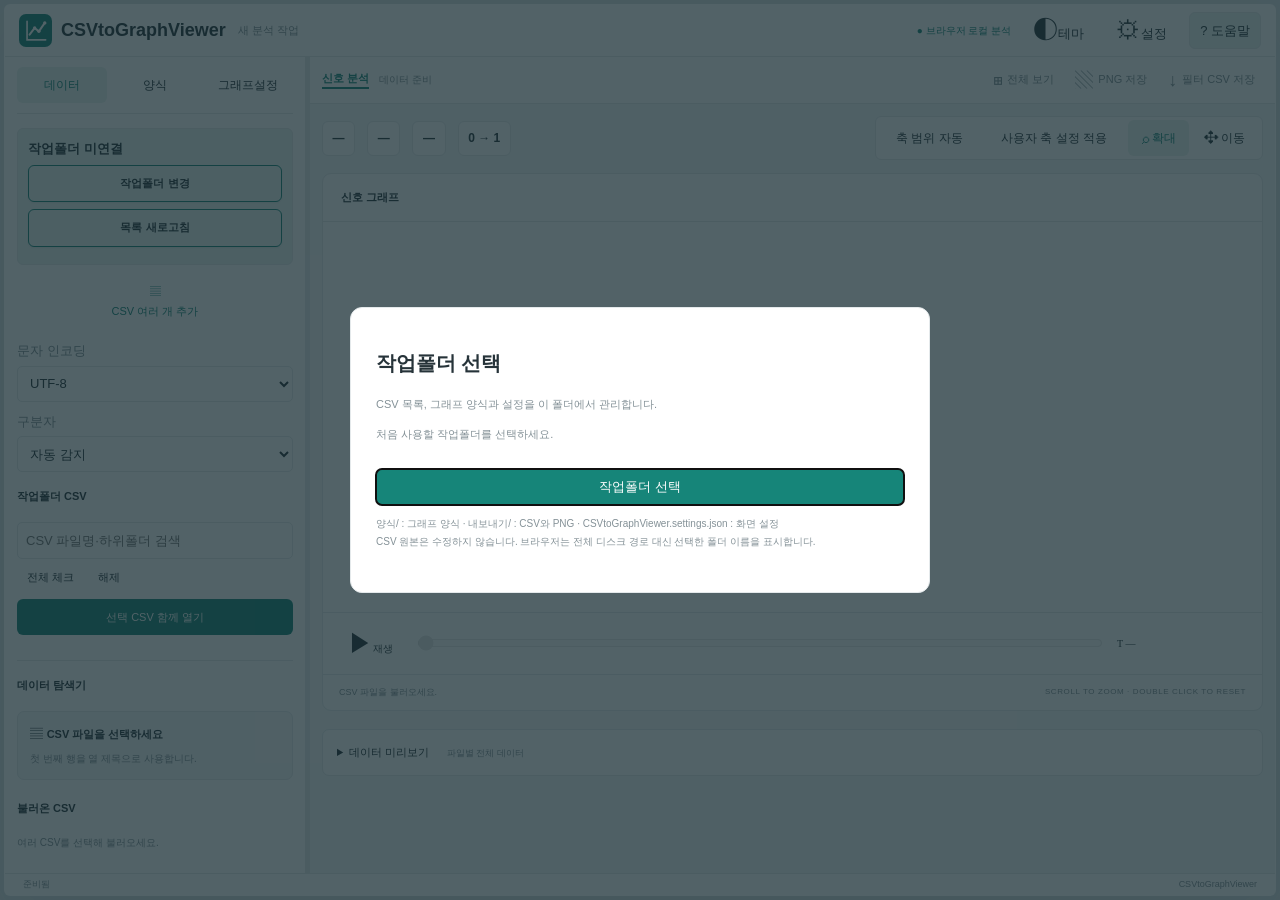
==== source/index.html @ d8cf48ed "Add unique dated export filenames, user help, and range explanations" ====
<!doctype html><html lang="ko"><meta charset="utf-8"><meta name="viewport" content="width=device-width,initial-scale=1"><title>CSVtoGraphViewer</title><link rel="stylesheet" href="style.css"><body><div class="app"><header><div class="brand"><span class="logo"><svg viewBox="0 0 32 32" fill="none" xmlns="http://www.w3.org/2000/svg" role="img" aria-label="그래프 분석"><path d="M6 5v22h22" stroke="currentColor" stroke-width="2" stroke-linecap="round"/><path d="m9 21 6-8 5 4 7-10" stroke="currentColor" stroke-width="2.4" stroke-linecap="round" stroke-linejoin="round"/><circle cx="15" cy="13" r="2" fill="currentColor"/><circle cx="20" cy="17" r="2" fill="currentColor"/><circle cx="27" cy="7" r="2" fill="currentColor"/></svg></span> CSVtoGraphViewer</div><span id="filename">새 분석 작업</span><div class="spacer"></div><span class="local">● 브라우저 로컬 분석</span><button id="theme">◐ 테마</button></header><nav><b>파일</b><span class="active">데이터 분석</span><span>시각화 작업 공간</span><button id="settingsOpen">⚙ 설정</button><small>ATELIER / DATA TOOLS</small></nav><div class="ribbon"><div class="group"><button class="big primary" id="open">▤<span>CSV 불러오기</span></button><small>데이터</small></div><div class="group controls"><label>문자 인코딩<select id="encoding"><option value="utf-8">UTF-8</option><option value="euc-kr">CP949 / EUC-KR</option></select></label><label>구분자<select id="delimiter"><option value="auto">자동 감지</option><option value=",">쉼표 (,)</option><option value=";">세미콜론 (;)</option><option value="tab">탭</option></select></label></div><div class="group controls"><label>그래프 배치<select id="layout"><option value="overlay">한 그래프에 겹치기</option><option value="split">신호별 개별 그래프</option></select></label><label>표현 방식<select id="style"><option value="line">선 그래프</option><option value="scatter">산점도</option><option value="both">선 + 점</option></select></label></div><div class="group"><button class="big" id="reset">⊞<span>전체 보기</span></button><button class="big" id="png">▧<span>PNG 저장</span></button><button class="big" id="export">↓<span>필터 CSV 저장</span></button><small>보기 및 내보내기</small></div></div><div class="work"><aside id="left"><div class="panelhead">데이터 탐색기 <span id="colcount"></span></div><div class="filecard">▤ <b id="filelabel">CSV 파일을 선택하세요</b><small id="filesub">첫 번째 행을 열 제목으로 사용합니다.</small></div><label class="caption">X축 기준</label><select id="x"></select><div class="row caption">Y축 신호 <select id="selection"><option value="multi">복수 선택</option><option value="single">단일 선택</option></select></div><input id="search" placeholder="열 제목 검색…"><div class="row"><button id="all">모두 선택</button><button id="none">선택 해제</button><span id="selectedCount"></span></div><div id="columns"></div><div class="hint">휠: 확대·축소<br>드래그: 영역 확대<br>가운데 버튼 드래그: 위치 이동<br>이동 모드: 왼쪽 드래그로 이동<br>더블클릭: 전체 보기</div></aside><div class="resize" id="resize"></div><main><div class="docbar"><b>신호 분석</b><span id="dataSummary">데이터 준비</span></div><div class="content"><div class="heading"><div><small>DATA VISUALIZATION</small><h1>신호 분석 워크스페이스</h1><p>열을 선택하고, 데이터 속 패턴을 살펴보세요.</p></div><div class="mode"><button class="on" id="zoom">⌕ 영역 확대</button><button id="pan">✥ 이동</button></div></div><div class="metrics"><div><small>전체 행</small><b id="total">—</b></div><div><small>조건 통과 행</small><b id="filtered">—</b></div><div><small>선택 신호</small><b id="signals">—</b></div><div><small>보기 범위 · X</small><b id="extent">자동</b></div></div><div class="plotcard"><div class="plothead"><b id="plotTitle">신호 그래프</b><span id="legend"></span></div><div id="plotwrap"><canvas id="plot"></canvas><div id="tooltip"></div></div><div class="plotfoot"><span id="plotnote">CSV 파일을 불러오세요.</span><span>SCROLL TO ZOOM · DOUBLE CLICK TO RESET</span></div></div><details class="preview"><summary>데이터 미리보기 <span>조건 적용 결과 · 처음 100행</span></summary><div id="table"></div></details></div></main><aside class="right"><div class="panelhead">조건 범위 <span>FILTER</span></div><p class="help">열별 최소·최대 범위에 포함되는 행만 표시합니다. 여러 조건은 AND로 적용됩니다.</p><button class="outline" id="addfilter">＋ 조건 추가</button><div id="filters"></div><button id="clearfilters">모든 조건 지우기</button><hr><div class="panelhead">축 범위 직접 지정</div><div class="bounds"><label>X 최소<input id="xmin" type="number" step="any" placeholder="자동"></label><label>X 최대<input id="xmax" type="number" step="any" placeholder="자동"></label><label>Y 최소<input id="ymin" type="number" step="any" placeholder="자동"></label><label>Y 최대<input id="ymax" type="number" step="any" placeholder="자동"></label></div><button class="solid" id="applybounds">축 범위 적용</button><p class="help">빈 칸은 데이터 범위로 맞춥니다. 개별 그래프에서는 Y 범위를 공통으로 적용합니다.</p><hr><div class="panelhead">선택 신호 통계</div><div id="stats"></div></aside></div><footer><span id="status">준비됨</span><span>CSVtoGraphViewer</span></footer></div><input hidden type="file" id="file" accept=".csv,.tsv,.txt"><div id="toast" role="status"></div><script src="app.js"></script><script src="extra.js"></script><script src="settings.js"></script><script src="workspace.js"></script><script src="layout.js"></script><script src="multifile.js"></script><script src="preview-filters.js"></script><script src="preview-link.js"></script><script src="template-workspace.js"></script><script src="export-help.js"></script></body></html>
---- source/style.css ----
*{box-sizing:border-box}:root{--bg:#fff;--soft:#f5f7f8;--line:#e4e9eb;--text:#263339;--muted:#849197;--accent:#168579;--tint:#e9f4f1}body{margin:0;background:#dfe6e7;color:var(--text);font:calc(13px * var(--ui-scale,1)) Inter,'Segoe UI','Malgun Gothic',sans-serif}body.dark{--bg:#20292e;--soft:#182126;--line:#344046;--text:#dbe5e9;--muted:#8e9da5;--tint:#243e3b;background:#11191d}button,input,select{font:inherit;color:inherit}button{cursor:pointer;border:0;border-radius:6px;background:transparent;padding:8px 10px}button:hover{background:var(--tint)}input,select{background:var(--bg);border:1px solid var(--line);border-radius:5px;padding:8px;min-width:0}input:focus,select:focus{outline:1px solid var(--accent)}.app{margin:24px;height:calc(100dvh - 48px);min-height:650px;border:1px solid #ffffff70;border-radius:14px;overflow:hidden;box-shadow:0 18px 70px #253f4a1a;display:flex;flex-direction:column;background:var(--bg)}header{height:55px;display:flex;align-items:center;gap:24px;padding:0 22px;border-bottom:1px solid var(--line);flex-shrink:0}.brand{display:flex;gap:9px;align-items:center;font-size:calc(18px * var(--ui-scale,1));font-weight:650}.brand small{font-size:calc(9px * var(--ui-scale,1));letter-spacing:2px;color:var(--muted);border-left:1px solid var(--line);padding-left:15px;margin-left:6px}.logo{background:var(--accent);border-radius:7px;color:white;width:28px;height:28px;text-align:center;font-size:calc(24px * var(--ui-scale,1))}.spacer{flex:1}#filename{color:var(--muted);font-size:calc(11px * var(--ui-scale,1))}.local{font-size:calc(10px * var(--ui-scale,1));color:var(--accent)}nav{height:43px;border-bottom:1px solid var(--line);display:flex;align-items:stretch;gap:27px;padding:0 25px;flex-shrink:0}nav>*{display:flex;align-items:center;font-size:calc(12px * var(--ui-scale,1))}nav b{color:var(--accent)}nav .active{border-bottom:3px solid var(--accent)}nav small{margin-left:auto;font-size:calc(9px * var(--ui-scale,1));color:var(--muted);letter-spacing:1.4px}.ribbon{display:flex;height:110px;padding:12px 20px;gap:20px;border-bottom:1px solid var(--line);overflow:auto;flex-shrink:0}.group{display:flex;gap:6px;border-right:1px solid var(--line);padding-right:18px;position:relative;padding-bottom:15px;flex-shrink:0}.group>small{position:absolute;bottom:-4px;left:0;right:18px;text-align:center;font-size:calc(9px * var(--ui-scale,1));color:var(--muted)}.big{font-size:calc(25px * var(--ui-scale,1));display:flex;flex-direction:column;align-items:center;gap:5px;min-width:75px}.big span{font-size:calc(11px * var(--ui-scale,1))}.primary{color:var(--accent)}.controls{align-items:center;gap:13px}.controls label{font-size:calc(10px * var(--ui-scale,1));color:var(--muted);display:grid;gap:6px}.controls select{width:145px;font-size:calc(11px * var(--ui-scale,1));color:var(--text)}.work{display:flex;flex:1;min-height:0}aside{padding:20px 15px;overflow:auto;flex-shrink:0}#left{width:230px;min-width:180px;max-width:430px}.right{width:260px;border-left:1px solid var(--line)}.panelhead{font-size:calc(11px * var(--ui-scale,1));font-weight:650;display:flex;justify-content:space-between;margin-bottom:17px}.panelhead span{font-size:calc(9px * var(--ui-scale,1));color:var(--muted);font-weight:400}.filecard{background:var(--soft);border:1px solid var(--line);border-radius:7px;padding:12px;overflow-wrap:anywhere;margin-bottom:20px}.filecard b{font-size:calc(11px * var(--ui-scale,1))}.filecard small{display:block;font-size:calc(10px * var(--ui-scale,1));color:var(--muted);margin-top:8px;line-height:1.6}.caption{font-size:calc(10px * var(--ui-scale,1));color:var(--muted);margin:15px 0 8px;display:block}#x,#search{width:100%}.row{display:flex;align-items:center;justify-content:space-between;gap:4px}.row button{font-size:calc(10px * var(--ui-scale,1));padding:8px 3px}.row select{font-size:calc(10px * var(--ui-scale,1));width:100px;padding:4px}#selectedCount{font-size:calc(9px * var(--ui-scale,1));color:var(--muted)}#columns label{display:flex;gap:9px;align-items:center;padding:10px 8px;border-radius:5px;cursor:pointer;font-size:calc(11px * var(--ui-scale,1))}#columns label:has(input:checked){background:var(--tint)}input[type=checkbox]{accent-color:var(--accent)}.dot{width:7px;height:7px;border-radius:50%;flex-shrink:0}.hint{font-size:calc(10px * var(--ui-scale,1));color:var(--muted);line-height:1.9;border-top:1px solid var(--line);padding-top:15px;margin-top:20px}.resize{width:5px;background:var(--line);cursor:col-resize;flex-shrink:0}.resize:hover{background:var(--accent)}main{flex:1;min-width:0;overflow:auto;background:var(--soft)}.docbar{height:42px;background:var(--bg);border-bottom:1px solid var(--line);display:flex;align-items:center;gap:20px;padding:0 20px;font-size:calc(11px * var(--ui-scale,1))}.docbar b{height:100%;display:flex;align-items:center;border-bottom:2px solid var(--accent);color:var(--accent)}.docbar span{color:var(--muted);margin-left:auto;font-size:calc(10px * var(--ui-scale,1))}.content{padding:23px}.heading{display:flex;align-items:center;justify-content:space-between;gap:10px}.heading small{font-size:calc(9px * var(--ui-scale,1));letter-spacing:1.8px;color:var(--accent)}h1{font-size:calc(21px * var(--ui-scale,1));letter-spacing:-.8px;margin:7px 0}p{color:var(--muted);font-size:calc(11px * var(--ui-scale,1))}.mode{display:flex;background:var(--bg);padding:3px;border:1px solid var(--line);border-radius:7px;white-space:nowrap}.mode button{font-size:calc(10px * var(--ui-scale,1))}.on{background:var(--tint)!important;color:var(--accent)}.metrics{display:grid;grid-template-columns:repeat(4,1fr);gap:12px;margin:20px 0}.metrics>div{padding:13px 16px;background:var(--bg);border:1px solid var(--line);border-radius:7px}.metrics small{display:block;font-size:calc(9px * var(--ui-scale,1));color:var(--muted);margin-bottom:7px}.metrics b{font-size:calc(18px * var(--ui-scale,1));font-weight:550}#extent{font-size:calc(12px * var(--ui-scale,1))}.plotcard{border:1px solid var(--line);border-radius:9px;background:var(--bg);overflow:hidden}.plothead{padding:15px 18px;display:flex;align-items:center;gap:15px;font-size:calc(11px * var(--ui-scale,1));border-bottom:1px solid var(--line);flex-wrap:wrap}#legend{display:flex;gap:12px;flex-wrap:wrap;margin-left:auto;font-size:calc(10px * var(--ui-scale,1))}#legend span{display:flex;align-items:center;gap:5px}#plotwrap{height:400px;position:relative}canvas{width:100%;height:100%;display:block;touch-action:none}#tooltip{display:none;position:absolute;pointer-events:none;background:var(--bg);border:1px solid var(--line);border-radius:6px;padding:9px;font:10px/1.7 Consolas,monospace;box-shadow:0 3px 15px #0002;max-width:280px;white-space:pre-wrap}.plotfoot{display:flex;justify-content:space-between;padding:11px 16px;font-size:calc(9px * var(--ui-scale,1));color:var(--muted);gap:15px;border-top:1px solid var(--line)}.plotfoot span:last-child{font-size:calc(8px * var(--ui-scale,1));letter-spacing:.6px}.help{font-size:calc(10px * var(--ui-scale,1));line-height:1.8;margin-bottom:16px}.outline{border:1px solid var(--line);width:100%;color:var(--accent)}hr{border:0;border-top:1px solid var(--line);margin:22px 0}.filter{padding:11px;background:var(--soft);border:1px solid var(--line);border-radius:7px;margin-top:10px}.filter select{width:calc(100% - 30px);font-size:calc(11px * var(--ui-scale,1))}.filter button{padding:5px}.filter .row{margin-top:8px}.filter input{width:45%;font-size:calc(10px * var(--ui-scale,1))}.bounds{display:grid;grid-template-columns:1fr 1fr;gap:10px}.bounds label{font-size:calc(9px * var(--ui-scale,1));color:var(--muted)}.bounds input{width:100%;margin-top:5px}.solid{width:100%;background:var(--accent);color:white;margin-top:13px}.solid:hover{background:#106d63}.stat{padding:10px 0;border-bottom:1px solid var(--line);font-size:calc(10px * var(--ui-scale,1))}.stat b{font-weight:550}.stat div{color:var(--muted);margin-top:7px;line-height:1.7}.preview{margin-top:18px;border:1px solid var(--line);background:var(--bg);border-radius:7px}.preview summary{padding:14px;cursor:pointer;font-size:calc(11px * var(--ui-scale,1))}.preview summary span{color:var(--muted);font-size:calc(9px * var(--ui-scale,1));margin-left:15px}#table{max-height:280px;overflow:auto}table{border-collapse:collapse;width:100%;font-size:calc(10px * var(--ui-scale,1));white-space:nowrap}td,th{padding:9px 12px;text-align:right;border:1px solid var(--line)}th{position:sticky;top:0;background:var(--soft)}footer{height:28px;display:flex;align-items:center;justify-content:space-between;padding:0 18px;border-top:1px solid var(--line);font-size:calc(9px * var(--ui-scale,1));color:var(--muted);flex-shrink:0}#toast{position:fixed;bottom:45px;left:50%;transform:translateX(-50%);background:#263b3b;color:white;padding:12px 20px;border-radius:7px;display:none;z-index:9}@media(max-width:1100px){.right{width:220px}#left{width:195px}.content{padding:15px}.heading{align-items:start}.heading h1{font-size:calc(17px * var(--ui-scale,1))}.heading p{display:none}.metrics{gap:7px}.metrics>div{padding:10px}.mode{flex-direction:column}.plotfoot span:last-child{display:none}}@media(max-width:800px){.app{margin:5px;height:calc(100dvh - 10px)}header{gap:10px}.brand small,.local,#filename,nav small{display:none}.work{flex-wrap:wrap;overflow:auto}#left{width:180px;max-height:650px}.right{width:100%;border-top:1px solid var(--line)}main{min-width:320px}.work{align-content:flex-start}main{overflow:visible}.heading .mode{display:none}.metrics{grid-template-columns:repeat(2,1fr)}.content{padding:10px}}
[hidden]{display:none!important}.lefttabs{display:flex;gap:5px;border-bottom:1px solid var(--line);padding-bottom:10px;margin-bottom:20px}.lefttabs button{flex:1}#templatePanel input{width:100%;margin-bottom:10px}#templatePanel .row button{font-size:calc(10px * var(--ui-scale,1))}#templateList{margin-top:15px}.templateItem{display:block;text-align:left;width:100%;border:1px solid var(--line);margin-bottom:7px;overflow-wrap:anywhere}.templateItem b{font-size:calc(11px * var(--ui-scale,1));font-weight:550;display:block}.templateItem small{font-size:calc(9px * var(--ui-scale,1));color:var(--muted);display:block;margin-top:7px}#timebar{display:flex;align-items:center;gap:12px;padding:10px 15px;border-top:1px solid var(--line)}#timeSlider{flex:1;accent-color:var(--accent);padding:0}#timeValue{font:10px Consolas;min-width:130px}#timebar button{font-size:calc(10px * var(--ui-scale,1));white-space:nowrap}.ribbon{height:120px}

.viewControls{display:flex;align-items:center;padding:10px 22px;border-bottom:1px solid var(--line);gap:20px;flex-shrink:0;background:var(--soft);overflow:auto}.viewControls .group{padding-bottom:0;border:0}.viewControls .controls select{width:155px}.viewControls label{font-size:calc(10px * var(--ui-scale,1))}button:disabled,input:disabled{opacity:.5;cursor:default}

/* Settings use a native modal dialog for keyboard focus and Escape handling. */
#viewerSettings{background:var(--bg);color:var(--text);border:1px solid var(--line);border-radius:12px;width:600px;max-width:94vw;max-height:90vh;padding:24px;overflow:auto}
#viewerSettings::backdrop{background:#12272b80}#viewerSettings h2{margin:0 0 20px;font-size:1.3em}.settingsRows{display:grid;grid-template-columns:1fr 1fr;gap:18px}.settingsRows label{display:grid;gap:8px}.settingsRows input,.settingsRows select{width:100%}.settingsActions{display:flex;justify-content:flex-end;gap:10px;margin-top:24px}.settingsNote{line-height:1.7}.app header{min-height:55px;height:auto;padding-top:8px;padding-bottom:8px;flex-wrap:wrap;gap:14px}nav{height:auto;min-height:43px;flex-wrap:wrap}.ribbon{height:auto;min-height:120px}.docbar{height:auto;min-height:42px}.viewControls{flex-wrap:wrap}body.compact .content{padding:12px}body.compact aside{padding:12px 10px}

/* Independent sizing: typography, icons and row height never override each other. */
body{line-height:1.5}.ui-icon{display:inline-flex;align-items:center;justify-content:center;font-size:var(--icon-size,25px);line-height:1;flex-shrink:0}.big{font-size:inherit}.big .ui-icon{width:1.2em;height:1.2em}.logo{font-size:var(--icon-size,25px);width:calc(var(--icon-size,25px) + 8px);height:calc(var(--icon-size,25px) + 8px);display:inline-flex;align-items:center;justify-content:center}
#columns label,.templateItem,.stat,td,th{min-height:var(--row-height,36px);height:auto;padding-top:var(--row-pad,8px);padding-bottom:var(--row-pad,8px)}
td,th{height:var(--row-height,36px)}button,input:not([type=checkbox]):not([type=range]),select{min-height:var(--row-height,36px)}#timeSlider{min-height:0}#tooltip,#timeValue{font-size:calc(10px * var(--ui-scale,1))}footer{height:auto;min-height:28px;flex-wrap:wrap}.settingsRows{align-items:start}#viewerSettings{font-size:14px;line-height:1.5}#viewerSettings input,#viewerSettings select,#viewerSettings button{min-height:36px}#viewerSettings .settingsNote{font-size:13px}#viewerSettings .settingsRows{font-size:14px}#viewerSettings .settingsActions{flex-wrap:wrap}.group{padding-bottom:24px}.group>small{bottom:0}.plotfoot{flex-wrap:wrap}.row{flex-wrap:wrap}#left{overflow:auto}.right{overflow:auto}

.workspaceBar{display:flex;align-items:center;gap:12px;flex-wrap:wrap;padding:8px 20px;border-bottom:1px solid var(--line);background:var(--tint);flex-shrink:0}.workspaceBar b{overflow-wrap:anywhere}.workspaceBar span{color:var(--muted)}#workspaceCsvPanel{border-bottom:1px solid var(--line);padding-bottom:15px;margin-bottom:16px}#workspaceCsvSearch{width:100%}#workspaceCsvList{max-height:260px;overflow:auto;margin-top:10px}.workspaceCsvItem{display:block;text-align:left;width:100%;overflow-wrap:anywhere;min-height:var(--row-height,36px);padding-top:var(--row-pad,8px);padding-bottom:var(--row-pad,8px);border-bottom:1px solid var(--line)}#workspaceDialog{background:var(--bg);color:var(--text);max-width:580px;width:92vw;border:1px solid var(--line);border-radius:12px;padding:25px}#workspaceDialog::backdrop{background:#142a30bb}#workspaceDialog p{line-height:1.8}#workspaceResume{width:100%;border:1px solid var(--accent)}

/* Maximize the workspace; explicit heights keep the toolbar from consuming the plot. */
.app{margin:var(--outer-margin,4px);height:calc(100dvh - 2 * var(--outer-margin,4px));min-height:0;border-radius:6px}.app header{min-height:40px;padding:4px 14px;gap:12px}.app nav{min-height:32px;padding:0 14px;gap:20px}.workspaceBar{padding:3px 12px;gap:8px}.workspaceBar button{padding:3px 8px;min-height:28px}.workspaceBar #workspaceSummary{margin-left:auto}.toolDock{height:var(--tools-height,104px);max-height:45dvh;min-height:0;flex:0 0 auto;overflow:auto;background:var(--bg)}.toolDock .ribbon{height:auto;min-height:0;padding:6px 12px;gap:12px}.toolDock .group{padding-bottom:18px;padding-right:12px}.toolDock .big{padding:4px 6px;gap:3px;min-width:65px}.toolDock .controls{gap:8px}.toolDock .controls label{gap:3px}.toolDock .controls select{padding:4px 7px}.toolDock .viewControls{padding:5px 12px;gap:12px;flex-wrap:nowrap;overflow:visible;width:max-content;min-width:100%}.toolDock .viewControls .group{padding-bottom:0}.toolbarResize{display:flex;align-items:center;justify-content:center;height:22px;flex:0 0 22px;position:relative;cursor:ns-resize;touch-action:none;user-select:none;border-top:1px solid var(--line);border-bottom:1px solid var(--line);background:var(--soft);color:var(--muted);gap:14px;font-size:11px}.toolbarResize:hover,.toolbarResize:focus-visible{background:var(--tint);outline:1px solid var(--accent)}.toolbarResize button{min-height:18px!important;padding:0 8px;font-size:11px}.toolbarResize .grip{width:40px;height:4px;border-top:1px solid var(--muted);border-bottom:1px solid var(--muted)}body.resizingTools{cursor:ns-resize;user-select:none}.app .content{padding:12px}.app .heading h1{margin:3px 0;font-size:calc(17px * var(--ui-scale,1))}.app .heading p{display:none}.app .metrics{margin:10px 0;gap:8px}.app .metrics>div{padding:7px 12px}.app .metrics small{margin-bottom:3px}.app .docbar{min-height:30px;padding:0 12px}.app .heading small{display:none}.app footer{min-height:22px}.app aside{padding:12px 10px}.app .work{overflow:hidden}.app main{overflow:auto}@media(max-width:800px){.app .work{overflow:auto}.app main{overflow:visible}.toolbarResize .resizeHelp{display:none}}

/* Three-tab sidebar replaces the upper workspace bar, menu and ribbon. */
.app #left{width:300px;min-width:240px;max-width:430px;padding:0 12px 12px}.app #left>.lefttabs{position:sticky;top:0;z-index:2;background:var(--bg);padding:10px 0;margin-bottom:14px;gap:3px}.lefttabs button{white-space:nowrap;padding:7px 6px;font-size:calc(12px * var(--ui-scale,1))}.sidebarWorkspace{display:grid;padding:10px;border:1px solid var(--line);border-radius:6px;margin-bottom:12px;gap:7px}.sidebarWorkspace b{font-size:inherit}.sidebarWorkspace #workspaceSummary{margin-left:0;font-size:.9em}.sidebarWorkspace button{width:100%;text-align:left}.sidebarActions{display:flex;gap:8px;margin-bottom:14px}.sidebarActions .big{flex:1;min-width:0;padding:8px 4px}.sidebarOptions,.sidebarGraphOptions .group{display:grid;border:0;padding:0;margin:0 0 16px;gap:10px}.sidebarOptions label,.sidebarGraphOptions label{display:grid;gap:5px;font-size:inherit;color:var(--muted)}.sidebarOptions select,.sidebarGraphOptions select{width:100%!important;font-size:inherit;color:var(--text)}#dataPanel>.panelhead{margin-top:16px}.sidebarAnalysis{border-top:1px solid var(--line);padding-top:16px;margin-top:18px}.sidebarAnalysis .panelhead{margin-bottom:10px}.sidebarAnalysis hr{margin:16px 0}.plotActions{display:flex;align-items:center;gap:5px;flex-wrap:wrap;margin-left:auto}.plotActions .big{display:inline-flex;flex-direction:row;gap:5px;min-width:0;padding:4px 8px}.plotActions .big .ui-icon{font-size:18px;width:auto;height:auto}.plotActions .big span:not(.ui-icon){font-size:inherit}.app .docbar{gap:10px;flex-wrap:wrap;padding:5px 12px}.docbar #dataSummary{margin-left:0}.graphInteractionBar{justify-content:flex-end;margin-bottom:8px}.app .content{padding-top:8px}.app .mode{flex-direction:row}.app .heading .mode{display:flex}.app .metrics{margin-top:0}.app header{flex-wrap:nowrap;overflow-x:auto}.app header #settingsOpen{flex-shrink:0}#workspaceCsvList{max-height:42dvh}.sidebarGraphOptions .controls{align-items:stretch}.sidebarGraphOptions .group>small{position:static}.app #left #columns label{overflow-wrap:anywhere}@media(max-width:800px){.app #left{width:260px;min-width:230px}.plotActions .big{padding:3px}.docbar #dataSummary{display:none}.app header .brand{font-size:15px}}

.logo svg{display:block;width:100%;height:100%;padding:3px}.graphSubtabs{display:grid;grid-template-columns:1fr 1fr 1.35fr;gap:3px;padding:4px;background:var(--soft);border:1px solid var(--line);border-radius:7px;margin-bottom:16px}.graphSubtabs button{padding:7px 3px;font-size:calc(11px * var(--ui-scale,1));white-space:normal;line-height:1.4;min-width:0}.graphSection>label{display:grid;gap:6px;margin:0 0 14px;font-size:inherit;color:var(--muted)}.graphSection>label select{width:100%;font-size:inherit;color:var(--text)}.graphSection .sidebarAnalysis{border-top:0;padding-top:0;margin-top:0}#graphSection-axes>#x{margin-bottom:5px}#graphContextMenu{position:fixed;z-index:100;background:var(--bg);color:var(--text);border:1px solid var(--line);box-shadow:0 8px 28px #0003;border-radius:8px;padding:5px;min-width:190px;max-width:calc(100vw - 12px)}#graphContextMenu button{display:block;width:100%;text-align:left;padding:9px 14px;font:inherit}#graphContextMenu button:focus-visible{outline:2px solid var(--accent);background:var(--tint)}

#graphPanel{font-size:var(--graph-settings-size,13px)}#graphPanel :is(label,select,input,button,.caption,.panelhead,.panelhead span,.help,.hint,.row button,.row select,.stat,.bounds label,.filter select,.filter input,.graphSubtabs button){font-size:inherit}#graphPanel .ui-icon{font-size:var(--icon-size,25px)}.sourceColumns{border:1px solid var(--line);border-radius:6px;margin:8px 0}.sourceColumns summary{padding:9px;overflow-wrap:anywhere;cursor:pointer;color:var(--accent);background:var(--soft)}.sourceColumns label{padding-left:10px!important}.fileXSection{border-top:1px solid var(--line);margin-top:16px;padding-top:16px}#fileXList label{display:grid;gap:6px;margin:12px 0;overflow-wrap:anywhere}#fileXList select{width:100%}.workspaceCsvRow{display:flex;align-items:center;gap:5px}.workspaceCsvRow input{flex-shrink:0}.workspaceCsvRow button{flex:1;min-width:0}.csvBatchActions{display:flex;gap:4px;flex-wrap:wrap}.csvBatchActions button{font-size:11px}.csvBatchActions .solid{margin:0;width:100%}.loadedCsv{display:flex;align-items:center;gap:5px;padding:8px 0;border-bottom:1px solid var(--line)}.loadedCsv>span{flex:1;min-width:0;overflow-wrap:anywhere}.loadedCsv small{display:block;color:var(--muted);margin-top:4px}.loadedCsv button{flex-shrink:0}#loadedCsvPanel{margin-top:16px}#resetAxisValues{margin-top:8px}#multiWarning{padding:8px 12px;margin:0 0 8px;border:1px solid #d8b879;background:var(--tint);border-radius:6px;overflow-wrap:anywhere;color:var(--text);font-size:12px}

.preview{overflow-anchor:none}.previewTools{display:flex;align-items:center;gap:8px;flex-wrap:wrap;padding:10px;border-top:1px solid var(--line)}.previewTools label{display:flex;align-items:center;gap:5px;font-size:12px}.previewTools select{max-width:350px}.previewTools input{width:105px}.previewTools button{font-size:12px}#previewPageInfo{font-size:12px;color:var(--muted)}#previewSelection{padding:7px 12px;font-size:12px;line-height:1.7;border-top:1px solid var(--line);overflow-wrap:anywhere}#table td{font-weight:400}#table td.pickedValue strong{font-weight:800;font-size:calc(11px * var(--ui-scale,1));color:#e53935}#table{overscroll-behavior:contain}#table th{z-index:1}

.templateActions{display:flex;align-items:center;gap:10px;margin-top:12px}.templateActions span{color:var(--muted);font-size:calc(11px * var(--ui-scale,1))}.templateRow{display:flex;align-items:flex-start;gap:8px}#templatePanel .templateRow input[type="checkbox"]{width:18px;height:18px;flex:0 0 18px;margin:12px 0 0;padding:0;accent-color:var(--accent)}.templateRow .templateItem{flex:1;min-width:0;width:auto}.templateActions button:disabled{opacity:.5;cursor:default}

.app .graphSummaryBar{display:flex;align-items:center;justify-content:space-between;gap:1em;flex-wrap:nowrap;overflow-x:auto;margin:0 0 .7em;padding:.4em 0;font-size:calc(12px * var(--summary-scale,1))}
.app .graphSummaryBar .metrics{display:flex;flex:1 0 auto;align-items:center;gap:1em;margin:0;white-space:nowrap}
.app .graphSummaryBar .metrics>div{display:flex;align-items:baseline;gap:.5em;padding:.65em .8em;border-radius:.5em}
.app .graphSummaryBar .metrics small{margin:0;font-size:.85em}
.app .graphSummaryBar .metrics b,.app .graphSummaryBar #extent{font-size:1em}
.app .graphSummaryBar .mode{flex:0 0 auto;align-items:center;flex-direction:row;padding:.25em;border-radius:.5em}
.app .graphSummaryBar .mode button{font-size:1em;white-space:nowrap;padding:.65em .7em;border-radius:.5em}
.app .graphSummaryBar .mode .ui-icon{font-size:1.2em}

.previewFilterButton{margin-left:5px;padding:2px 5px;border:1px solid var(--line);font:inherit}.previewFilterButton.active{color:var(--accent);background:var(--tint)}#previewFilterMenu{position:fixed;z-index:30;width:min(370px,calc(100vw - 12px));max-height:calc(100dvh - 12px);overflow:auto;background:var(--bg);color:var(--text);border:1px solid var(--line);border-radius:8px;box-shadow:0 8px 30px #0003;padding:12px;font-size:13px}#previewFilterMenu>input{width:100%;margin:8px 0}.previewSortActions,.previewFilterActions{display:flex;gap:4px;flex-wrap:wrap}.previewSortActions button,.previewFilterActions button{border:1px solid var(--line)}#previewFilterApply{background:var(--accent);color:white}.previewSelectAll{display:flex;align-items:center;gap:8px}#previewValueCount{font-size:11px;color:var(--muted);margin:8px 0}#previewValueList{max-height:230px;overflow:auto;border:1px solid var(--line);margin-bottom:8px}#previewValueList label{display:flex;align-items:center;gap:8px;padding:7px;cursor:pointer}#previewValueList label span{flex:1;min-width:0;overflow-wrap:anywhere;white-space:pre-wrap}#previewValueList small{color:var(--muted)}#previewValueList input,.previewSelectAll input{flex-shrink:0}#previewMoreValues{border:1px solid var(--line);margin-bottom:8px}

#table tr.pickedRow>td{font-weight:700;font-size:calc(10px * var(--ui-scale,1) + 1pt)}#table tr.pickedRow .pickedValue strong{font-size:inherit}
.app .graphSummaryBar .mode button{flex:0 0 auto;display:flex;align-items:center;justify-content:center}.graphActionLabel{display:inline-flex;align-items:center;gap:.25em;flex:0 0 auto;width:max-content}

.sidebarAction,#templatePanel .row button.sidebarAction,.sidebarWorkspace button.sidebarAction{display:inline-flex;align-items:center;justify-content:center;gap:6px;padding:10px 12px;border:1px solid var(--accent);border-radius:6px;background:var(--tint);color:var(--text);font-size:calc(11px * var(--ui-scale,1));font-weight:600;box-shadow:0 1px 2px #0001;line-height:1.4;text-align:center}.sidebarAction:hover,#templatePanel .row button.sidebarAction:hover,.sidebarWorkspace button.sidebarAction:hover{background:var(--accent);color:white}.sidebarAction:focus-visible{outline:2px solid var(--accent);outline-offset:2px}#templatePanel .row{gap:8px;margin:10px 0}#templatePanel .row button.sidebarAction{flex:1}#clearCurrentTemplate{width:100%;margin-top:8px}#currentTemplateState{font-size:calc(11px * var(--ui-scale,1));overflow-wrap:anywhere}
#viewerHelp{width:min(850px,calc(100vw - 24px));max-height:85dvh;overflow:auto;border:1px solid var(--line);border-radius:10px;background:var(--bg);color:var(--text);padding:22px;font-size:14px}#viewerHelp::backdrop{background:#0006}#viewerHelp p{font-size:14px;line-height:1.8;color:var(--text)}#viewerHelp h3{font-size:16px;color:var(--accent);margin-top:24px}.helpTitle{display:flex;align-items:center;justify-content:space-between;gap:12px}.helpTitle h2{font-size:20px}.helpTitle button,#viewerHelpOpen{border:1px solid var(--line);background:var(--tint);border-radius:6px;white-space:nowrap}.helpCredits{display:block;height:auto;padding:12px 0 0;margin-top:24px;border-top:1px solid var(--line)}#viewerHelp .helpCredits p{margin:6px 0}#extent{cursor:help}
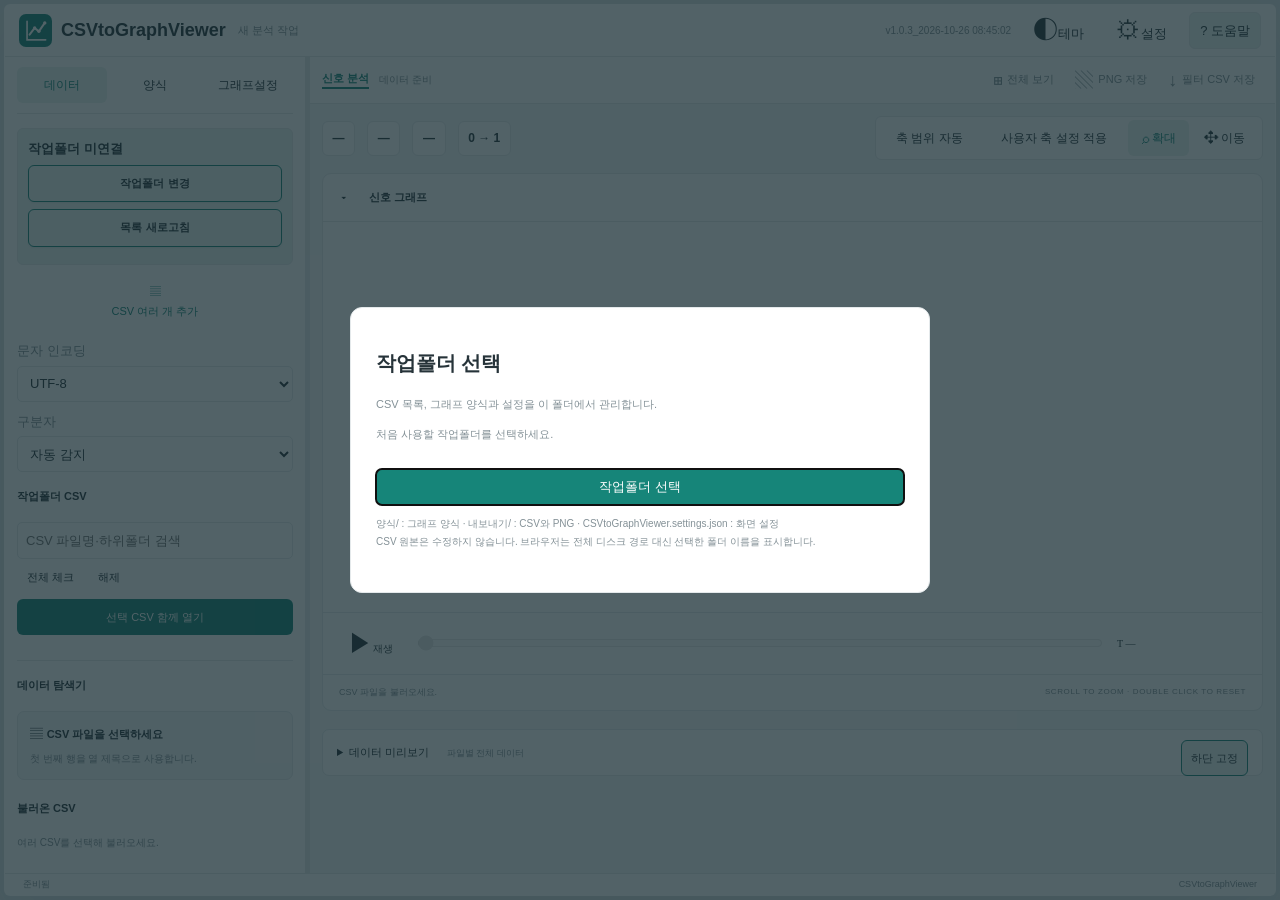
==== commit b0e19382: "Add automatic build versioning and persistent collapsible docked panels" ====
--- a/source/index.html
+++ b/source/index.html
@@ -1 +1 @@
-<!doctype html><html lang="ko"><meta charset="utf-8"><meta name="viewport" content="width=device-width,initial-scale=1"><title>CSVtoGraphViewer</title><link rel="stylesheet" href="style.css"><body><div class="app"><header><div class="brand"><span class="logo"><svg viewBox="0 0 32 32" fill="none" xmlns="http://www.w3.org/2000/svg" role="img" aria-label="그래프 분석"><path d="M6 5v22h22" stroke="currentColor" stroke-width="2" stroke-linecap="round"/><path d="m9 21 6-8 5 4 7-10" stroke="currentColor" stroke-width="2.4" stroke-linecap="round" stroke-linejoin="round"/><circle cx="15" cy="13" r="2" fill="currentColor"/><circle cx="20" cy="17" r="2" fill="currentColor"/><circle cx="27" cy="7" r="2" fill="currentColor"/></svg></span> CSVtoGraphViewer</div><span id="filename">새 분석 작업</span><div class="spacer"></div><span class="local">● 브라우저 로컬 분석</span><button id="theme">◐ 테마</button></header><nav><b>파일</b><span class="active">데이터 분석</span><span>시각화 작업 공간</span><button id="settingsOpen">⚙ 설정</button><small>ATELIER / DATA TOOLS</small></nav><div class="ribbon"><div class="group"><button class="big primary" id="open">▤<span>CSV 불러오기</span></button><small>데이터</small></div><div class="group controls"><label>문자 인코딩<select id="encoding"><option value="utf-8">UTF-8</option><option value="euc-kr">CP949 / EUC-KR</option></select></label><label>구분자<select id="delimiter"><option value="auto">자동 감지</option><option value=",">쉼표 (,)</option><option value=";">세미콜론 (;)</option><option value="tab">탭</option></select></label></div><div class="group controls"><label>그래프 배치<select id="layout"><option value="overlay">한 그래프에 겹치기</option><option value="split">신호별 개별 그래프</option></select></label><label>표현 방식<select id="style"><option value="line">선 그래프</option><option value="scatter">산점도</option><option value="both">선 + 점</option></select></label></div><div class="group"><button class="big" id="reset">⊞<span>전체 보기</span></button><button class="big" id="png">▧<span>PNG 저장</span></button><button class="big" id="export">↓<span>필터 CSV 저장</span></button><small>보기 및 내보내기</small></div></div><div class="work"><aside id="left"><div class="panelhead">데이터 탐색기 <span id="colcount"></span></div><div class="filecard">▤ <b id="filelabel">CSV 파일을 선택하세요</b><small id="filesub">첫 번째 행을 열 제목으로 사용합니다.</small></div><label class="caption">X축 기준</label><select id="x"></select><div class="row caption">Y축 신호 <select id="selection"><option value="multi">복수 선택</option><option value="single">단일 선택</option></select></div><input id="search" placeholder="열 제목 검색…"><div class="row"><button id="all">모두 선택</button><button id="none">선택 해제</button><span id="selectedCount"></span></div><div id="columns"></div><div class="hint">휠: 확대·축소<br>드래그: 영역 확대<br>가운데 버튼 드래그: 위치 이동<br>이동 모드: 왼쪽 드래그로 이동<br>더블클릭: 전체 보기</div></aside><div class="resize" id="resize"></div><main><div class="docbar"><b>신호 분석</b><span id="dataSummary">데이터 준비</span></div><div class="content"><div class="heading"><div><small>DATA VISUALIZATION</small><h1>신호 분석 워크스페이스</h1><p>열을 선택하고, 데이터 속 패턴을 살펴보세요.</p></div><div class="mode"><button class="on" id="zoom">⌕ 영역 확대</button><button id="pan">✥ 이동</button></div></div><div class="metrics"><div><small>전체 행</small><b id="total">—</b></div><div><small>조건 통과 행</small><b id="filtered">—</b></div><div><small>선택 신호</small><b id="signals">—</b></div><div><small>보기 범위 · X</small><b id="extent">자동</b></div></div><div class="plotcard"><div class="plothead"><b id="plotTitle">신호 그래프</b><span id="legend"></span></div><div id="plotwrap"><canvas id="plot"></canvas><div id="tooltip"></div></div><div class="plotfoot"><span id="plotnote">CSV 파일을 불러오세요.</span><span>SCROLL TO ZOOM · DOUBLE CLICK TO RESET</span></div></div><details class="preview"><summary>데이터 미리보기 <span>조건 적용 결과 · 처음 100행</span></summary><div id="table"></div></details></div></main><aside class="right"><div class="panelhead">조건 범위 <span>FILTER</span></div><p class="help">열별 최소·최대 범위에 포함되는 행만 표시합니다. 여러 조건은 AND로 적용됩니다.</p><button class="outline" id="addfilter">＋ 조건 추가</button><div id="filters"></div><button id="clearfilters">모든 조건 지우기</button><hr><div class="panelhead">축 범위 직접 지정</div><div class="bounds"><label>X 최소<input id="xmin" type="number" step="any" placeholder="자동"></label><label>X 최대<input id="xmax" type="number" step="any" placeholder="자동"></label><label>Y 최소<input id="ymin" type="number" step="any" placeholder="자동"></label><label>Y 최대<input id="ymax" type="number" step="any" placeholder="자동"></label></div><button class="solid" id="applybounds">축 범위 적용</button><p class="help">빈 칸은 데이터 범위로 맞춥니다. 개별 그래프에서는 Y 범위를 공통으로 적용합니다.</p><hr><div class="panelhead">선택 신호 통계</div><div id="stats"></div></aside></div><footer><span id="status">준비됨</span><span>CSVtoGraphViewer</span></footer></div><input hidden type="file" id="file" accept=".csv,.tsv,.txt"><div id="toast" role="status"></div><script src="app.js"></script><script src="extra.js"></script><script src="settings.js"></script><script src="workspace.js"></script><script src="layout.js"></script><script src="multifile.js"></script><script src="preview-filters.js"></script><script src="preview-link.js"></script><script src="template-workspace.js"></script><script src="export-help.js"></script></body></html>
+<!doctype html><html lang="ko"><meta charset="utf-8"><meta name="viewport" content="width=device-width,initial-scale=1"><title>CSVtoGraphViewer</title><link rel="stylesheet" href="style.css"><body><div class="app"><header><div class="brand"><span class="logo"><svg viewBox="0 0 32 32" fill="none" xmlns="http://www.w3.org/2000/svg" role="img" aria-label="그래프 분석"><path d="M6 5v22h22" stroke="currentColor" stroke-width="2" stroke-linecap="round"/><path d="m9 21 6-8 5 4 7-10" stroke="currentColor" stroke-width="2.4" stroke-linecap="round" stroke-linejoin="round"/><circle cx="15" cy="13" r="2" fill="currentColor"/><circle cx="20" cy="17" r="2" fill="currentColor"/><circle cx="27" cy="7" r="2" fill="currentColor"/></svg></span> CSVtoGraphViewer</div><span id="filename">새 분석 작업</span><div class="spacer"></div><span class="local">버전 정보</span><button id="theme">◐ 테마</button></header><nav><b>파일</b><span class="active">데이터 분석</span><span>시각화 작업 공간</span><button id="settingsOpen">⚙ 설정</button><small>ATELIER / DATA TOOLS</small></nav><div class="ribbon"><div class="group"><button class="big primary" id="open">▤<span>CSV 불러오기</span></button><small>데이터</small></div><div class="group controls"><label>문자 인코딩<select id="encoding"><option value="utf-8">UTF-8</option><option value="euc-kr">CP949 / EUC-KR</option></select></label><label>구분자<select id="delimiter"><option value="auto">자동 감지</option><option value=",">쉼표 (,)</option><option value=";">세미콜론 (;)</option><option value="tab">탭</option></select></label></div><div class="group controls"><label>그래프 배치<select id="layout"><option value="overlay">한 그래프에 겹치기</option><option value="split">신호별 개별 그래프</option></select></label><label>표현 방식<select id="style"><option value="line">선 그래프</option><option value="scatter">산점도</option><option value="both">선 + 점</option></select></label></div><div class="group"><button class="big" id="reset">⊞<span>전체 보기</span></button><button class="big" id="png">▧<span>PNG 저장</span></button><button class="big" id="export">↓<span>필터 CSV 저장</span></button><small>보기 및 내보내기</small></div></div><div class="work"><aside id="left"><div class="panelhead">데이터 탐색기 <span id="colcount"></span></div><div class="filecard">▤ <b id="filelabel">CSV 파일을 선택하세요</b><small id="filesub">첫 번째 행을 열 제목으로 사용합니다.</small></div><label class="caption">X축 기준</label><select id="x"></select><div class="row caption">Y축 신호 <select id="selection"><option value="multi">복수 선택</option><option value="single">단일 선택</option></select></div><input id="search" placeholder="열 제목 검색…"><div class="row"><button id="all">모두 선택</button><button id="none">선택 해제</button><span id="selectedCount"></span></div><div id="columns"></div><div class="hint">휠: 확대·축소<br>드래그: 영역 확대<br>가운데 버튼 드래그: 위치 이동<br>이동 모드: 왼쪽 드래그로 이동<br>더블클릭: 전체 보기</div></aside><div class="resize" id="resize"></div><main><div class="docbar"><b>신호 분석</b><span id="dataSummary">데이터 준비</span></div><div class="content"><div class="heading"><div><small>DATA VISUALIZATION</small><h1>신호 분석 워크스페이스</h1><p>열을 선택하고, 데이터 속 패턴을 살펴보세요.</p></div><div class="mode"><button class="on" id="zoom">⌕ 영역 확대</button><button id="pan">✥ 이동</button></div></div><div class="metrics"><div><small>전체 행</small><b id="total">—</b></div><div><small>조건 통과 행</small><b id="filtered">—</b></div><div><small>선택 신호</small><b id="signals">—</b></div><div><small>보기 범위 · X</small><b id="extent">자동</b></div></div><div class="plotcard"><div class="plothead"><b id="plotTitle">신호 그래프</b><span id="legend"></span></div><div id="plotwrap"><canvas id="plot"></canvas><div id="tooltip"></div></div><div class="plotfoot"><span id="plotnote">CSV 파일을 불러오세요.</span><span>SCROLL TO ZOOM · DOUBLE CLICK TO RESET</span></div></div><details class="preview"><summary>데이터 미리보기 <span>조건 적용 결과 · 처음 100행</span></summary><div id="table"></div></details></div></main><aside class="right"><div class="panelhead">조건 범위 <span>FILTER</span></div><p class="help">열별 최소·최대 범위에 포함되는 행만 표시합니다. 여러 조건은 AND로 적용됩니다.</p><button class="outline" id="addfilter">＋ 조건 추가</button><div id="filters"></div><button id="clearfilters">모든 조건 지우기</button><hr><div class="panelhead">축 범위 직접 지정</div><div class="bounds"><label>X 최소<input id="xmin" type="number" step="any" placeholder="자동"></label><label>X 최대<input id="xmax" type="number" step="any" placeholder="자동"></label><label>Y 최소<input id="ymin" type="number" step="any" placeholder="자동"></label><label>Y 최대<input id="ymax" type="number" step="any" placeholder="자동"></label></div><button class="solid" id="applybounds">축 범위 적용</button><p class="help">빈 칸은 데이터 범위로 맞춥니다. 개별 그래프에서는 Y 범위를 공통으로 적용합니다.</p><hr><div class="panelhead">선택 신호 통계</div><div id="stats"></div></aside></div><footer><span id="status">준비됨</span><span>CSVtoGraphViewer</span></footer></div><input hidden type="file" id="file" accept=".csv,.tsv,.txt"><div id="toast" role="status"></div><script src="app.js"></script><script src="extra.js"></script><script src="settings.js"></script><script src="workspace.js"></script><script src="layout.js"></script><script src="multifile.js"></script><script src="preview-filters.js"></script><script src="preview-link.js"></script><script src="template-workspace.js"></script><script src="export-help.js"></script><script src="export-browser.js"></script><script src="build-info.js"></script><script src="panel-layout.js"></script></body></html>
--- a/source/style.css
+++ b/source/style.css
@@ -44,3 +44,6 @@
 
 .sidebarAction,#templatePanel .row button.sidebarAction,.sidebarWorkspace button.sidebarAction{display:inline-flex;align-items:center;justify-content:center;gap:6px;padding:10px 12px;border:1px solid var(--accent);border-radius:6px;background:var(--tint);color:var(--text);font-size:calc(11px * var(--ui-scale,1));font-weight:600;box-shadow:0 1px 2px #0001;line-height:1.4;text-align:center}.sidebarAction:hover,#templatePanel .row button.sidebarAction:hover,.sidebarWorkspace button.sidebarAction:hover{background:var(--accent);color:white}.sidebarAction:focus-visible{outline:2px solid var(--accent);outline-offset:2px}#templatePanel .row{gap:8px;margin:10px 0}#templatePanel .row button.sidebarAction{flex:1}#clearCurrentTemplate{width:100%;margin-top:8px}#currentTemplateState{font-size:calc(11px * var(--ui-scale,1));overflow-wrap:anywhere}
 #viewerHelp{width:min(850px,calc(100vw - 24px));max-height:85dvh;overflow:auto;border:1px solid var(--line);border-radius:10px;background:var(--bg);color:var(--text);padding:22px;font-size:14px}#viewerHelp::backdrop{background:#0006}#viewerHelp p{font-size:14px;line-height:1.8;color:var(--text)}#viewerHelp h3{font-size:16px;color:var(--accent);margin-top:24px}.helpTitle{display:flex;align-items:center;justify-content:space-between;gap:12px}.helpTitle h2{font-size:20px}.helpTitle button,#viewerHelpOpen{border:1px solid var(--line);background:var(--tint);border-radius:6px;white-space:nowrap}.helpCredits{display:block;height:auto;padding:12px 0 0;margin-top:24px;border-top:1px solid var(--line)}#viewerHelp .helpCredits p{margin:6px 0}#extent{cursor:help}
+#exportBrowser{width:min(1000px,calc(100vw - 24px));max-height:90dvh;overflow:auto;background:var(--bg);color:var(--text);border:1px solid var(--line);border-radius:10px;padding:20px;font-size:13px}#exportBrowser::backdrop{background:#0006}.exportBrowserHeading,.exportPreviewHeading{display:flex;align-items:center;justify-content:space-between;gap:12px}.exportBrowserHeading h2{font-size:20px;margin:0 0 14px}.exportBrowserTabs,.exportBrowserActions{display:flex;align-items:center;gap:8px;flex-wrap:wrap;margin:10px 0}#exportBrowser button{border:1px solid var(--line);background:var(--soft);padding:8px 12px}#exportBrowser button:hover{background:var(--tint)}#exportBrowser button:disabled{opacity:.5;cursor:default}.exportBrowserActions label{display:flex;gap:6px;align-items:center}#exportBrowserStatus{font-size:12px;color:var(--muted)}#exportBrowserFiles{max-height:230px;overflow:auto;border:1px solid var(--line);border-radius:6px}.exportFileRow{display:flex;align-items:center;gap:8px;padding:6px 10px;border-bottom:1px solid var(--line)}.exportFileRow input{flex-shrink:0}#exportBrowser .exportFileRow button{border:0;background:transparent;text-align:left;overflow-wrap:anywhere;min-width:0;flex:1}.exportPreview{margin-top:18px;border-top:1px solid var(--line);padding-top:10px}.exportPreviewHeading h3{font-size:14px;overflow-wrap:anywhere}#exportOpenFile{color:var(--accent);white-space:nowrap}#exportPreviewContent{overflow:auto;max-height:45dvh;min-height:70px}#exportPreviewContent img{max-width:100%;height:auto;display:block;margin:auto}.exportCsvTable{overflow:auto}.exportCsvTable table{font-size:12px}.exportCsvTable th{z-index:1}#exportCsvPages{display:flex;align-items:center;gap:10px;margin-top:10px}
+header .local.buildLabel{display:inline;font-size:10px;color:var(--muted);white-space:nowrap}.mainGraphScroll{display:contents}#graphDisclosure>summary{cursor:pointer}#graphDisclosure>summary::before{content:'▸';margin-right:7px}#graphDisclosure[open]>summary::before{content:'▾'}#graphDisclosure:not([open])>summary{border-bottom:0}.preview summary{position:relative}#previewPin{float:right;padding:4px 9px;margin-top:-4px;border:1px solid var(--accent);background:var(--tint);font-size:11px;color:var(--text)}#previewPin[aria-pressed=true]{background:var(--accent);color:white}#previewDockResize{display:none}.previewDocked{display:flex;flex-direction:column;overflow:hidden;min-height:0}.previewDocked>.docbar{flex-shrink:0}.previewDocked>.mainGraphScroll{display:block;flex:1;min-height:60px;overflow:auto}.preview.docked{position:relative;flex:0 0 auto;margin:0;border-radius:0;border-left:0;border-right:0;max-height:calc(100% - 110px)}.preview.docked[open]{display:flex;flex-direction:column;height:var(--preview-dock-height,320px)}.preview.docked>summary,.preview.docked>.previewTools,.preview.docked>#previewSelection{flex-shrink:0}.preview.docked #table{flex:1;min-height:0;max-height:none;overflow:auto}.preview.docked[open] #previewDockResize{display:block;position:absolute;top:0;left:0;right:0;height:7px;cursor:ns-resize;touch-action:none;z-index:3;background:var(--line)}#previewDockResize:focus-visible{outline:2px solid var(--accent);outline-offset:-2px}.preview.docked[open]>summary{padding-top:18px}.preview.docked:not([open]){height:auto}@media(max-width:800px){header{flex-wrap:wrap;height:auto;min-height:55px;padding-top:6px;padding-bottom:6px}header .local.buildLabel{font-size:9px}.previewDocked{overflow:hidden!important}.previewDocked>.mainGraphScroll{overflow:auto}}
+.preview.docked[open]::details-content{display:flex;flex-direction:column;min-height:0;flex:1;overflow:hidden}
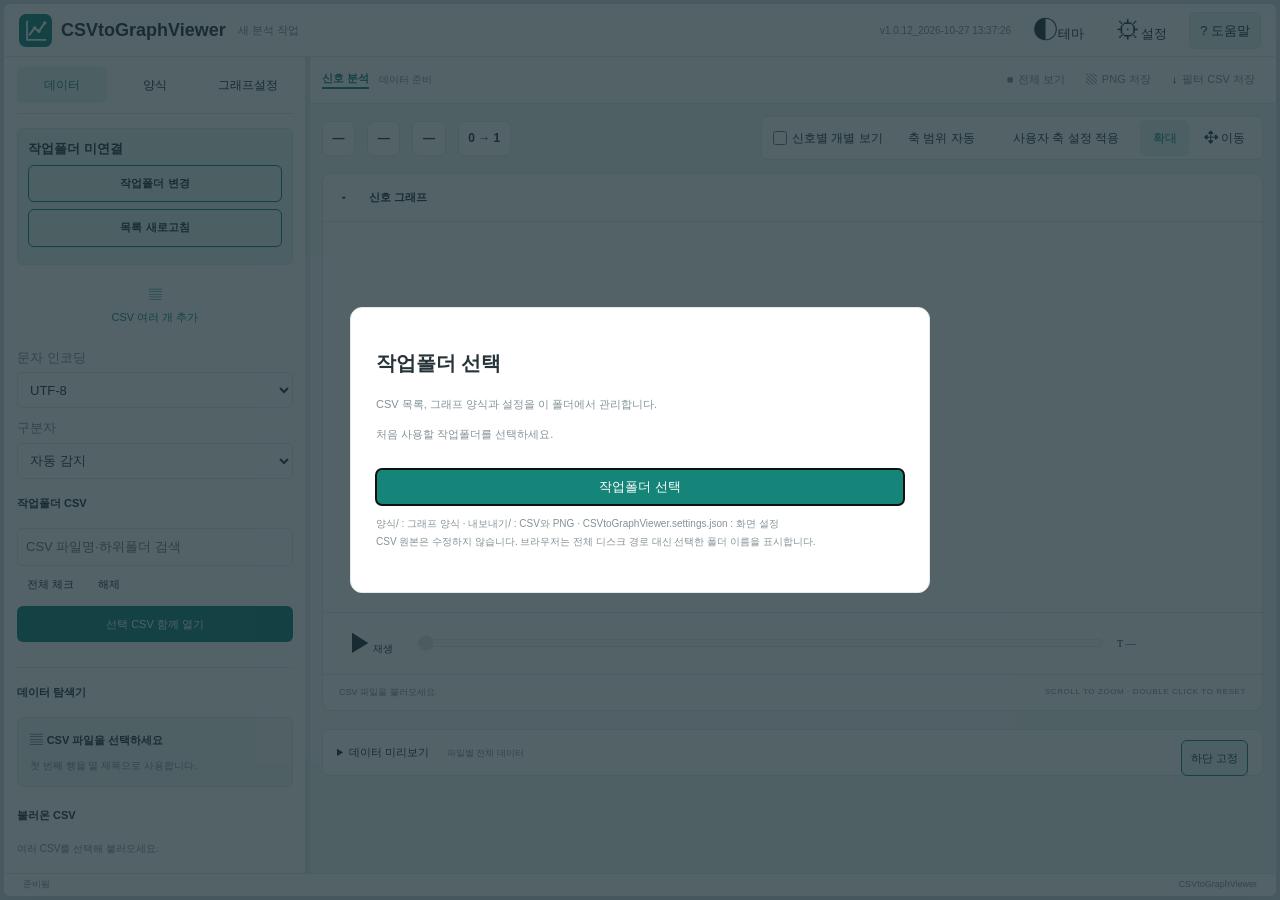
==== commit 196ee86d: "Add movable modeless settings and axis help with readable formatted sources" ====
--- a/source/index.html
+++ b/source/index.html
@@ -1 +1,353 @@
-<!doctype html><html lang="ko"><meta charset="utf-8"><meta name="viewport" content="width=device-width,initial-scale=1"><title>CSVtoGraphViewer</title><link rel="stylesheet" href="style.css"><body><div class="app"><header><div class="brand"><span class="logo"><svg viewBox="0 0 32 32" fill="none" xmlns="http://www.w3.org/2000/svg" role="img" aria-label="그래프 분석"><path d="M6 5v22h22" stroke="currentColor" stroke-width="2" stroke-linecap="round"/><path d="m9 21 6-8 5 4 7-10" stroke="currentColor" stroke-width="2.4" stroke-linecap="round" stroke-linejoin="round"/><circle cx="15" cy="13" r="2" fill="currentColor"/><circle cx="20" cy="17" r="2" fill="currentColor"/><circle cx="27" cy="7" r="2" fill="currentColor"/></svg></span> CSVtoGraphViewer</div><span id="filename">새 분석 작업</span><div class="spacer"></div><span class="local">버전 정보</span><button id="theme">◐ 테마</button></header><nav><b>파일</b><span class="active">데이터 분석</span><span>시각화 작업 공간</span><button id="settingsOpen">⚙ 설정</button><small>ATELIER / DATA TOOLS</small></nav><div class="ribbon"><div class="group"><button class="big primary" id="open">▤<span>CSV 불러오기</span></button><small>데이터</small></div><div class="group controls"><label>문자 인코딩<select id="encoding"><option value="utf-8">UTF-8</option><option value="euc-kr">CP949 / EUC-KR</option></select></label><label>구분자<select id="delimiter"><option value="auto">자동 감지</option><option value=",">쉼표 (,)</option><option value=";">세미콜론 (;)</option><option value="tab">탭</option></select></label></div><div class="group controls"><label>그래프 배치<select id="layout"><option value="overlay">한 그래프에 겹치기</option><option value="split">신호별 개별 그래프</option></select></label><label>표현 방식<select id="style"><option value="line">선 그래프</option><option value="scatter">산점도</option><option value="both">선 + 점</option></select></label></div><div class="group"><button class="big" id="reset">⊞<span>전체 보기</span></button><button class="big" id="png">▧<span>PNG 저장</span></button><button class="big" id="export">↓<span>필터 CSV 저장</span></button><small>보기 및 내보내기</small></div></div><div class="work"><aside id="left"><div class="panelhead">데이터 탐색기 <span id="colcount"></span></div><div class="filecard">▤ <b id="filelabel">CSV 파일을 선택하세요</b><small id="filesub">첫 번째 행을 열 제목으로 사용합니다.</small></div><label class="caption">X축 기준</label><select id="x"></select><div class="row caption">Y축 신호 <select id="selection"><option value="multi">복수 선택</option><option value="single">단일 선택</option></select></div><input id="search" placeholder="열 제목 검색…"><div class="row"><button id="all">모두 선택</button><button id="none">선택 해제</button><span id="selectedCount"></span></div><div id="columns"></div><div class="hint">휠: 확대·축소<br>드래그: 영역 확대<br>가운데 버튼 드래그: 위치 이동<br>이동 모드: 왼쪽 드래그로 이동<br>더블클릭: 전체 보기</div></aside><div class="resize" id="resize"></div><main><div class="docbar"><b>신호 분석</b><span id="dataSummary">데이터 준비</span></div><div class="content"><div class="heading"><div><small>DATA VISUALIZATION</small><h1>신호 분석 워크스페이스</h1><p>열을 선택하고, 데이터 속 패턴을 살펴보세요.</p></div><div class="mode"><button class="on" id="zoom">⌕ 영역 확대</button><button id="pan">✥ 이동</button></div></div><div class="metrics"><div><small>전체 행</small><b id="total">—</b></div><div><small>조건 통과 행</small><b id="filtered">—</b></div><div><small>선택 신호</small><b id="signals">—</b></div><div><small>보기 범위 · X</small><b id="extent">자동</b></div></div><div class="plotcard"><div class="plothead"><b id="plotTitle">신호 그래프</b><span id="legend"></span></div><div id="plotwrap"><canvas id="plot"></canvas><div id="tooltip"></div></div><div class="plotfoot"><span id="plotnote">CSV 파일을 불러오세요.</span><span>SCROLL TO ZOOM · DOUBLE CLICK TO RESET</span></div></div><details class="preview"><summary>데이터 미리보기 <span>조건 적용 결과 · 처음 100행</span></summary><div id="table"></div></details></div></main><aside class="right"><div class="panelhead">조건 범위 <span>FILTER</span></div><p class="help">열별 최소·최대 범위에 포함되는 행만 표시합니다. 여러 조건은 AND로 적용됩니다.</p><button class="outline" id="addfilter">＋ 조건 추가</button><div id="filters"></div><button id="clearfilters">모든 조건 지우기</button><hr><div class="panelhead">축 범위 직접 지정</div><div class="bounds"><label>X 최소<input id="xmin" type="number" step="any" placeholder="자동"></label><label>X 최대<input id="xmax" type="number" step="any" placeholder="자동"></label><label>Y 최소<input id="ymin" type="number" step="any" placeholder="자동"></label><label>Y 최대<input id="ymax" type="number" step="any" placeholder="자동"></label></div><button class="solid" id="applybounds">축 범위 적용</button><p class="help">빈 칸은 데이터 범위로 맞춥니다. 개별 그래프에서는 Y 범위를 공통으로 적용합니다.</p><hr><div class="panelhead">선택 신호 통계</div><div id="stats"></div></aside></div><footer><span id="status">준비됨</span><span>CSVtoGraphViewer</span></footer></div><input hidden type="file" id="file" accept=".csv,.tsv,.txt"><div id="toast" role="status"></div><script src="app.js"></script><script src="extra.js"></script><script src="settings.js"></script><script src="workspace.js"></script><script src="layout.js"></script><script src="multifile.js"></script><script src="preview-filters.js"></script><script src="preview-link.js"></script><script src="template-workspace.js"></script><script src="export-help.js"></script><script src="export-browser.js"></script><script src="build-info.js"></script><script src="panel-layout.js"></script></body></html>
+<!doctype html>
+<html lang="ko">
+  <meta charset="utf-8" />
+  <meta
+    name="viewport"
+    content="width=device-width,initial-scale=1"
+  />
+  <title>CSVtoGraphViewer</title>
+  <link
+    rel="stylesheet"
+    href="style.css"
+  />
+  <body>
+    <div class="app">
+      <header>
+        <div class="brand">
+          <span class="logo">
+            <svg
+              viewBox="0 0 32 32"
+              fill="none"
+              xmlns="http://www.w3.org/2000/svg"
+              role="img"
+              aria-label="그래프 분석"
+            >
+              <path
+                d="M6 5v22h22"
+                stroke="currentColor"
+                stroke-width="2"
+                stroke-linecap="round"
+              />
+              <path
+                d="m9 21 6-8 5 4 7-10"
+                stroke="currentColor"
+                stroke-width="2.4"
+                stroke-linecap="round"
+                stroke-linejoin="round"
+              />
+              <circle
+                cx="15"
+                cy="13"
+                r="2"
+                fill="currentColor"
+              />
+              <circle
+                cx="20"
+                cy="17"
+                r="2"
+                fill="currentColor"
+              />
+              <circle
+                cx="27"
+                cy="7"
+                r="2"
+                fill="currentColor"
+              />
+            </svg>
+          </span>
+          CSVtoGraphViewer
+        </div>
+        <span id="filename">새 분석 작업</span>
+        <div class="spacer"></div>
+        <span class="local">버전 정보</span>
+        <button id="theme">◐ 테마</button>
+      </header>
+      <nav>
+        <b>파일</b>
+        <span class="active">데이터 분석</span>
+        <span>시각화 작업 공간</span>
+        <button id="settingsOpen">⚙ 설정</button>
+        <small>ATELIER / DATA TOOLS</small>
+      </nav>
+      <div class="ribbon">
+        <div class="group">
+          <button
+            class="big primary"
+            id="open"
+          >
+            ▤
+            <span>CSV 불러오기</span>
+          </button>
+          <small>데이터</small>
+        </div>
+        <div class="group controls">
+          <label>
+            문자 인코딩
+            <select id="encoding">
+              <option value="utf-8">UTF-8</option>
+              <option value="euc-kr">CP949 / EUC-KR</option>
+            </select>
+          </label>
+          <label>
+            구분자
+            <select id="delimiter">
+              <option value="auto">자동 감지</option>
+              <option value=",">쉼표 (,)</option>
+              <option value=";">세미콜론 (;)</option>
+              <option value="tab">탭</option>
+            </select>
+          </label>
+        </div>
+        <div class="group controls">
+          <label>
+            그래프 배치
+            <select id="layout">
+              <option value="overlay">한 그래프에 겹치기</option>
+              <option value="split">신호별 개별 그래프</option>
+            </select>
+          </label>
+          <label>
+            표현 방식
+            <select id="style">
+              <option value="line">선 그래프</option>
+              <option value="scatter">산점도</option>
+              <option value="both">선 + 점</option>
+            </select>
+          </label>
+        </div>
+        <div class="group">
+          <button
+            class="big"
+            id="reset"
+          >
+            ⊞
+            <span>전체 보기</span>
+          </button>
+          <button
+            class="big"
+            id="png"
+          >
+            ▧
+            <span>PNG 저장</span>
+          </button>
+          <button
+            class="big"
+            id="export"
+          >
+            ↓
+            <span>필터 CSV 저장</span>
+          </button>
+          <small>보기 및 내보내기</small>
+        </div>
+      </div>
+      <div class="work">
+        <aside id="left">
+          <div class="panelhead">
+            데이터 탐색기
+            <span id="colcount"></span>
+          </div>
+          <div class="filecard">
+            ▤
+            <b id="filelabel">CSV 파일을 선택하세요</b>
+            <small id="filesub">첫 번째 행을 열 제목으로 사용합니다.</small>
+          </div>
+          <label class="caption">X축 기준</label>
+          <select id="x"></select>
+          <div class="row caption">
+            Y축 신호
+            <select id="selection">
+              <option value="multi">복수 선택</option>
+              <option value="single">단일 선택</option>
+            </select>
+          </div>
+          <input
+            id="search"
+            placeholder="열 제목 검색…"
+          />
+          <div class="row">
+            <button id="all">모두 선택</button>
+            <button id="none">선택 해제</button>
+            <span id="selectedCount"></span>
+          </div>
+          <div id="columns"></div>
+          <div class="hint">
+            휠: 확대·축소
+            <br />
+            드래그: 영역 확대
+            <br />
+            가운데 버튼 드래그: 위치 이동
+            <br />
+            이동 모드: 왼쪽 드래그로 이동
+            <br />
+            더블클릭: 전체 보기
+          </div>
+        </aside>
+        <div
+          class="resize"
+          id="resize"
+        ></div>
+        <main>
+          <div class="docbar">
+            <b>신호 분석</b>
+            <span id="dataSummary">데이터 준비</span>
+          </div>
+          <div class="content">
+            <div class="heading">
+              <div>
+                <small>DATA VISUALIZATION</small>
+                <h1>신호 분석 워크스페이스</h1>
+                <p>열을 선택하고, 데이터 속 패턴을 살펴보세요.</p>
+              </div>
+              <div class="mode">
+                <button
+                  class="on"
+                  id="zoom"
+                >
+                  ⌕ 영역 확대
+                </button>
+                <button id="pan">✥ 이동</button>
+              </div>
+            </div>
+            <div class="metrics">
+              <div>
+                <small>전체 행</small>
+                <b id="total">—</b>
+              </div>
+              <div>
+                <small>조건 통과 행</small>
+                <b id="filtered">—</b>
+              </div>
+              <div>
+                <small>선택 신호</small>
+                <b id="signals">—</b>
+              </div>
+              <div>
+                <small>보기 범위 · X</small>
+                <b id="extent">자동</b>
+              </div>
+            </div>
+            <div class="plotcard">
+              <div class="plothead">
+                <b id="plotTitle">신호 그래프</b>
+                <span id="legend"></span>
+              </div>
+              <div id="plotwrap">
+                <canvas id="plot"></canvas>
+                <div id="tooltip"></div>
+              </div>
+              <div class="plotfoot">
+                <span id="plotnote">CSV 파일을 불러오세요.</span>
+                <span>SCROLL TO ZOOM · DOUBLE CLICK TO RESET</span>
+              </div>
+            </div>
+            <details class="preview">
+              <summary>
+                데이터 미리보기
+                <span>조건 적용 결과 · 처음 100행</span>
+              </summary>
+              <div id="table"></div>
+            </details>
+          </div>
+        </main>
+        <aside class="right">
+          <div class="panelhead">
+            조건 범위
+            <span>FILTER</span>
+          </div>
+          <p class="help">
+            열별 최소·최대 범위에 포함되는 행만 표시합니다. 여러 조건은 AND로 적용됩니다.
+          </p>
+          <button
+            class="outline"
+            id="addfilter"
+          >
+            ＋ 조건 추가
+          </button>
+          <div id="filters"></div>
+          <button id="clearfilters">모든 조건 지우기</button>
+          <hr />
+          <div class="panelhead">축 범위 직접 지정</div>
+          <div class="bounds">
+            <label>
+              X 최소
+              <input
+                id="xmin"
+                type="number"
+                step="any"
+                placeholder="자동"
+              />
+            </label>
+            <label>
+              X 최대
+              <input
+                id="xmax"
+                type="number"
+                step="any"
+                placeholder="자동"
+              />
+            </label>
+            <label>
+              Y 최소
+              <input
+                id="ymin"
+                type="number"
+                step="any"
+                placeholder="자동"
+              />
+            </label>
+            <label>
+              Y 최대
+              <input
+                id="ymax"
+                type="number"
+                step="any"
+                placeholder="자동"
+              />
+            </label>
+          </div>
+          <button
+            class="solid"
+            id="applybounds"
+          >
+            축 범위 적용
+          </button>
+          <p class="help">
+            빈 칸은 데이터 범위로 맞춥니다. 개별 그래프에서는 Y 범위를 공통으로 적용합니다.
+          </p>
+          <hr />
+          <div class="panelhead">선택 신호 통계</div>
+          <div id="stats"></div>
+        </aside>
+      </div>
+      <footer>
+        <span id="status">준비됨</span>
+        <span>CSVtoGraphViewer</span>
+      </footer>
+    </div>
+    <input
+      hidden
+      type="file"
+      id="file"
+      accept=".csv,.tsv,.txt"
+    />
+    <div
+      id="toast"
+      role="status"
+    ></div>
+    <script src="app.js"></script>
+    <script src="extra.js"></script>
+    <script src="settings.js"></script>
+    <script src="workspace.js"></script>
+    <script src="layout.js"></script>
+    <script src="multifile.js"></script>
+    <script src="preview-filters.js"></script>
+    <script src="preview-link.js"></script>
+    <script src="template-workspace.js"></script>
+    <script src="export-help.js"></script>
+    <script src="export-browser.js"></script>
+    <script src="build-info.js"></script>
+    <script src="panel-layout.js"></script>
+    <script src="axis-help.js"></script>
+    <script src="floating-windows.js"></script>
+  </body>
+</html>
--- a/source/style.css
+++ b/source/style.css
@@ -1,49 +1,2277 @@
-*{box-sizing:border-box}:root{--bg:#fff;--soft:#f5f7f8;--line:#e4e9eb;--text:#263339;--muted:#849197;--accent:#168579;--tint:#e9f4f1}body{margin:0;background:#dfe6e7;color:var(--text);font:calc(13px * var(--ui-scale,1)) Inter,'Segoe UI','Malgun Gothic',sans-serif}body.dark{--bg:#20292e;--soft:#182126;--line:#344046;--text:#dbe5e9;--muted:#8e9da5;--tint:#243e3b;background:#11191d}button,input,select{font:inherit;color:inherit}button{cursor:pointer;border:0;border-radius:6px;background:transparent;padding:8px 10px}button:hover{background:var(--tint)}input,select{background:var(--bg);border:1px solid var(--line);border-radius:5px;padding:8px;min-width:0}input:focus,select:focus{outline:1px solid var(--accent)}.app{margin:24px;height:calc(100dvh - 48px);min-height:650px;border:1px solid #ffffff70;border-radius:14px;overflow:hidden;box-shadow:0 18px 70px #253f4a1a;display:flex;flex-direction:column;background:var(--bg)}header{height:55px;display:flex;align-items:center;gap:24px;padding:0 22px;border-bottom:1px solid var(--line);flex-shrink:0}.brand{display:flex;gap:9px;align-items:center;font-size:calc(18px * var(--ui-scale,1));font-weight:650}.brand small{font-size:calc(9px * var(--ui-scale,1));letter-spacing:2px;color:var(--muted);border-left:1px solid var(--line);padding-left:15px;margin-left:6px}.logo{background:var(--accent);border-radius:7px;color:white;width:28px;height:28px;text-align:center;font-size:calc(24px * var(--ui-scale,1))}.spacer{flex:1}#filename{color:var(--muted);font-size:calc(11px * var(--ui-scale,1))}.local{font-size:calc(10px * var(--ui-scale,1));color:var(--accent)}nav{height:43px;border-bottom:1px solid var(--line);display:flex;align-items:stretch;gap:27px;padding:0 25px;flex-shrink:0}nav>*{display:flex;align-items:center;font-size:calc(12px * var(--ui-scale,1))}nav b{color:var(--accent)}nav .active{border-bottom:3px solid var(--accent)}nav small{margin-left:auto;font-size:calc(9px * var(--ui-scale,1));color:var(--muted);letter-spacing:1.4px}.ribbon{display:flex;height:110px;padding:12px 20px;gap:20px;border-bottom:1px solid var(--line);overflow:auto;flex-shrink:0}.group{display:flex;gap:6px;border-right:1px solid var(--line);padding-right:18px;position:relative;padding-bottom:15px;flex-shrink:0}.group>small{position:absolute;bottom:-4px;left:0;right:18px;text-align:center;font-size:calc(9px * var(--ui-scale,1));color:var(--muted)}.big{font-size:calc(25px * var(--ui-scale,1));display:flex;flex-direction:column;align-items:center;gap:5px;min-width:75px}.big span{font-size:calc(11px * var(--ui-scale,1))}.primary{color:var(--accent)}.controls{align-items:center;gap:13px}.controls label{font-size:calc(10px * var(--ui-scale,1));color:var(--muted);display:grid;gap:6px}.controls select{width:145px;font-size:calc(11px * var(--ui-scale,1));color:var(--text)}.work{display:flex;flex:1;min-height:0}aside{padding:20px 15px;overflow:auto;flex-shrink:0}#left{width:230px;min-width:180px;max-width:430px}.right{width:260px;border-left:1px solid var(--line)}.panelhead{font-size:calc(11px * var(--ui-scale,1));font-weight:650;display:flex;justify-content:space-between;margin-bottom:17px}.panelhead span{font-size:calc(9px * var(--ui-scale,1));color:var(--muted);font-weight:400}.filecard{background:var(--soft);border:1px solid var(--line);border-radius:7px;padding:12px;overflow-wrap:anywhere;margin-bottom:20px}.filecard b{font-size:calc(11px * var(--ui-scale,1))}.filecard small{display:block;font-size:calc(10px * var(--ui-scale,1));color:var(--muted);margin-top:8px;line-height:1.6}.caption{font-size:calc(10px * var(--ui-scale,1));color:var(--muted);margin:15px 0 8px;display:block}#x,#search{width:100%}.row{display:flex;align-items:center;justify-content:space-between;gap:4px}.row button{font-size:calc(10px * var(--ui-scale,1));padding:8px 3px}.row select{font-size:calc(10px * var(--ui-scale,1));width:100px;padding:4px}#selectedCount{font-size:calc(9px * var(--ui-scale,1));color:var(--muted)}#columns label{display:flex;gap:9px;align-items:center;padding:10px 8px;border-radius:5px;cursor:pointer;font-size:calc(11px * var(--ui-scale,1))}#columns label:has(input:checked){background:var(--tint)}input[type=checkbox]{accent-color:var(--accent)}.dot{width:7px;height:7px;border-radius:50%;flex-shrink:0}.hint{font-size:calc(10px * var(--ui-scale,1));color:var(--muted);line-height:1.9;border-top:1px solid var(--line);padding-top:15px;margin-top:20px}.resize{width:5px;background:var(--line);cursor:col-resize;flex-shrink:0}.resize:hover{background:var(--accent)}main{flex:1;min-width:0;overflow:auto;background:var(--soft)}.docbar{height:42px;background:var(--bg);border-bottom:1px solid var(--line);display:flex;align-items:center;gap:20px;padding:0 20px;font-size:calc(11px * var(--ui-scale,1))}.docbar b{height:100%;display:flex;align-items:center;border-bottom:2px solid var(--accent);color:var(--accent)}.docbar span{color:var(--muted);margin-left:auto;font-size:calc(10px * var(--ui-scale,1))}.content{padding:23px}.heading{display:flex;align-items:center;justify-content:space-between;gap:10px}.heading small{font-size:calc(9px * var(--ui-scale,1));letter-spacing:1.8px;color:var(--accent)}h1{font-size:calc(21px * var(--ui-scale,1));letter-spacing:-.8px;margin:7px 0}p{color:var(--muted);font-size:calc(11px * var(--ui-scale,1))}.mode{display:flex;background:var(--bg);padding:3px;border:1px solid var(--line);border-radius:7px;white-space:nowrap}.mode button{font-size:calc(10px * var(--ui-scale,1))}.on{background:var(--tint)!important;color:var(--accent)}.metrics{display:grid;grid-template-columns:repeat(4,1fr);gap:12px;margin:20px 0}.metrics>div{padding:13px 16px;background:var(--bg);border:1px solid var(--line);border-radius:7px}.metrics small{display:block;font-size:calc(9px * var(--ui-scale,1));color:var(--muted);margin-bottom:7px}.metrics b{font-size:calc(18px * var(--ui-scale,1));font-weight:550}#extent{font-size:calc(12px * var(--ui-scale,1))}.plotcard{border:1px solid var(--line);border-radius:9px;background:var(--bg);overflow:hidden}.plothead{padding:15px 18px;display:flex;align-items:center;gap:15px;font-size:calc(11px * var(--ui-scale,1));border-bottom:1px solid var(--line);flex-wrap:wrap}#legend{display:flex;gap:12px;flex-wrap:wrap;margin-left:auto;font-size:calc(10px * var(--ui-scale,1))}#legend span{display:flex;align-items:center;gap:5px}#plotwrap{height:400px;position:relative}canvas{width:100%;height:100%;display:block;touch-action:none}#tooltip{display:none;position:absolute;pointer-events:none;background:var(--bg);border:1px solid var(--line);border-radius:6px;padding:9px;font:10px/1.7 Consolas,monospace;box-shadow:0 3px 15px #0002;max-width:280px;white-space:pre-wrap}.plotfoot{display:flex;justify-content:space-between;padding:11px 16px;font-size:calc(9px * var(--ui-scale,1));color:var(--muted);gap:15px;border-top:1px solid var(--line)}.plotfoot span:last-child{font-size:calc(8px * var(--ui-scale,1));letter-spacing:.6px}.help{font-size:calc(10px * var(--ui-scale,1));line-height:1.8;margin-bottom:16px}.outline{border:1px solid var(--line);width:100%;color:var(--accent)}hr{border:0;border-top:1px solid var(--line);margin:22px 0}.filter{padding:11px;background:var(--soft);border:1px solid var(--line);border-radius:7px;margin-top:10px}.filter select{width:calc(100% - 30px);font-size:calc(11px * var(--ui-scale,1))}.filter button{padding:5px}.filter .row{margin-top:8px}.filter input{width:45%;font-size:calc(10px * var(--ui-scale,1))}.bounds{display:grid;grid-template-columns:1fr 1fr;gap:10px}.bounds label{font-size:calc(9px * var(--ui-scale,1));color:var(--muted)}.bounds input{width:100%;margin-top:5px}.solid{width:100%;background:var(--accent);color:white;margin-top:13px}.solid:hover{background:#106d63}.stat{padding:10px 0;border-bottom:1px solid var(--line);font-size:calc(10px * var(--ui-scale,1))}.stat b{font-weight:550}.stat div{color:var(--muted);margin-top:7px;line-height:1.7}.preview{margin-top:18px;border:1px solid var(--line);background:var(--bg);border-radius:7px}.preview summary{padding:14px;cursor:pointer;font-size:calc(11px * var(--ui-scale,1))}.preview summary span{color:var(--muted);font-size:calc(9px * var(--ui-scale,1));margin-left:15px}#table{max-height:280px;overflow:auto}table{border-collapse:collapse;width:100%;font-size:calc(10px * var(--ui-scale,1));white-space:nowrap}td,th{padding:9px 12px;text-align:right;border:1px solid var(--line)}th{position:sticky;top:0;background:var(--soft)}footer{height:28px;display:flex;align-items:center;justify-content:space-between;padding:0 18px;border-top:1px solid var(--line);font-size:calc(9px * var(--ui-scale,1));color:var(--muted);flex-shrink:0}#toast{position:fixed;bottom:45px;left:50%;transform:translateX(-50%);background:#263b3b;color:white;padding:12px 20px;border-radius:7px;display:none;z-index:9}@media(max-width:1100px){.right{width:220px}#left{width:195px}.content{padding:15px}.heading{align-items:start}.heading h1{font-size:calc(17px * var(--ui-scale,1))}.heading p{display:none}.metrics{gap:7px}.metrics>div{padding:10px}.mode{flex-direction:column}.plotfoot span:last-child{display:none}}@media(max-width:800px){.app{margin:5px;height:calc(100dvh - 10px)}header{gap:10px}.brand small,.local,#filename,nav small{display:none}.work{flex-wrap:wrap;overflow:auto}#left{width:180px;max-height:650px}.right{width:100%;border-top:1px solid var(--line)}main{min-width:320px}.work{align-content:flex-start}main{overflow:visible}.heading .mode{display:none}.metrics{grid-template-columns:repeat(2,1fr)}.content{padding:10px}}
-[hidden]{display:none!important}.lefttabs{display:flex;gap:5px;border-bottom:1px solid var(--line);padding-bottom:10px;margin-bottom:20px}.lefttabs button{flex:1}#templatePanel input{width:100%;margin-bottom:10px}#templatePanel .row button{font-size:calc(10px * var(--ui-scale,1))}#templateList{margin-top:15px}.templateItem{display:block;text-align:left;width:100%;border:1px solid var(--line);margin-bottom:7px;overflow-wrap:anywhere}.templateItem b{font-size:calc(11px * var(--ui-scale,1));font-weight:550;display:block}.templateItem small{font-size:calc(9px * var(--ui-scale,1));color:var(--muted);display:block;margin-top:7px}#timebar{display:flex;align-items:center;gap:12px;padding:10px 15px;border-top:1px solid var(--line)}#timeSlider{flex:1;accent-color:var(--accent);padding:0}#timeValue{font:10px Consolas;min-width:130px}#timebar button{font-size:calc(10px * var(--ui-scale,1));white-space:nowrap}.ribbon{height:120px}
+* {
+  box-sizing: border-box;
+}
+:root {
+  --bg: #fff;
+  --soft: #f5f7f8;
+  --line: #e4e9eb;
+  --text: #263339;
+  --muted: #849197;
+  --accent: #168579;
+  --tint: #e9f4f1;
+}
+body {
+  margin: 0;
+  background: #dfe6e7;
+  color: var(--text);
+  font:
+    calc(13px * var(--ui-scale, 1)) Inter,
+    'Segoe UI',
+    'Malgun Gothic',
+    sans-serif;
+}
+body.dark {
+  --bg: #20292e;
+  --soft: #182126;
+  --line: #344046;
+  --text: #dbe5e9;
+  --muted: #8e9da5;
+  --tint: #243e3b;
+  background: #11191d;
+}
+button,
+input,
+select {
+  font: inherit;
+  color: inherit;
+}
+button {
+  cursor: pointer;
+  border: 0;
+  border-radius: 6px;
+  background: transparent;
+  padding: 8px 10px;
+}
+button:hover {
+  background: var(--tint);
+}
+input,
+select {
+  background: var(--bg);
+  border: 1px solid var(--line);
+  border-radius: 5px;
+  padding: 8px;
+  min-width: 0;
+}
+input:focus,
+select:focus {
+  outline: 1px solid var(--accent);
+}
+.app {
+  margin: 24px;
+  height: calc(100dvh - 48px);
+  min-height: 650px;
+  border: 1px solid #ffffff70;
+  border-radius: 14px;
+  overflow: hidden;
+  box-shadow: 0 18px 70px #253f4a1a;
+  display: flex;
+  flex-direction: column;
+  background: var(--bg);
+}
+header {
+  height: 55px;
+  display: flex;
+  align-items: center;
+  gap: 24px;
+  padding: 0 22px;
+  border-bottom: 1px solid var(--line);
+  flex-shrink: 0;
+}
+.brand {
+  display: flex;
+  gap: 9px;
+  align-items: center;
+  font-size: calc(18px * var(--ui-scale, 1));
+  font-weight: 650;
+}
+.brand small {
+  font-size: calc(9px * var(--ui-scale, 1));
+  letter-spacing: 2px;
+  color: var(--muted);
+  border-left: 1px solid var(--line);
+  padding-left: 15px;
+  margin-left: 6px;
+}
+.logo {
+  background: var(--accent);
+  border-radius: 7px;
+  color: white;
+  width: 28px;
+  height: 28px;
+  text-align: center;
+  font-size: calc(24px * var(--ui-scale, 1));
+}
+.spacer {
+  flex: 1;
+}
+#filename {
+  color: var(--muted);
+  font-size: calc(11px * var(--ui-scale, 1));
+}
+.local {
+  font-size: calc(10px * var(--ui-scale, 1));
+  color: var(--accent);
+}
+nav {
+  height: 43px;
+  border-bottom: 1px solid var(--line);
+  display: flex;
+  align-items: stretch;
+  gap: 27px;
+  padding: 0 25px;
+  flex-shrink: 0;
+}
+nav > * {
+  display: flex;
+  align-items: center;
+  font-size: calc(12px * var(--ui-scale, 1));
+}
+nav b {
+  color: var(--accent);
+}
+nav .active {
+  border-bottom: 3px solid var(--accent);
+}
+nav small {
+  margin-left: auto;
+  font-size: calc(9px * var(--ui-scale, 1));
+  color: var(--muted);
+  letter-spacing: 1.4px;
+}
+.ribbon {
+  display: flex;
+  height: 110px;
+  padding: 12px 20px;
+  gap: 20px;
+  border-bottom: 1px solid var(--line);
+  overflow: auto;
+  flex-shrink: 0;
+}
+.group {
+  display: flex;
+  gap: 6px;
+  border-right: 1px solid var(--line);
+  padding-right: 18px;
+  position: relative;
+  padding-bottom: 15px;
+  flex-shrink: 0;
+}
+.group > small {
+  position: absolute;
+  bottom: -4px;
+  left: 0;
+  right: 18px;
+  text-align: center;
+  font-size: calc(9px * var(--ui-scale, 1));
+  color: var(--muted);
+}
+.big {
+  font-size: calc(25px * var(--ui-scale, 1));
+  display: flex;
+  flex-direction: column;
+  align-items: center;
+  gap: 5px;
+  min-width: 75px;
+}
+.big span {
+  font-size: calc(11px * var(--ui-scale, 1));
+}
+.primary {
+  color: var(--accent);
+}
+.controls {
+  align-items: center;
+  gap: 13px;
+}
+.controls label {
+  font-size: calc(10px * var(--ui-scale, 1));
+  color: var(--muted);
+  display: grid;
+  gap: 6px;
+}
+.controls select {
+  width: 145px;
+  font-size: calc(11px * var(--ui-scale, 1));
+  color: var(--text);
+}
+.work {
+  display: flex;
+  flex: 1;
+  min-height: 0;
+}
+aside {
+  padding: 20px 15px;
+  overflow: auto;
+  flex-shrink: 0;
+}
+#left {
+  width: 230px;
+  min-width: 180px;
+  max-width: 430px;
+}
+.right {
+  width: 260px;
+  border-left: 1px solid var(--line);
+}
+.panelhead {
+  font-size: calc(11px * var(--ui-scale, 1));
+  font-weight: 650;
+  display: flex;
+  justify-content: space-between;
+  margin-bottom: 17px;
+}
+.panelhead span {
+  font-size: calc(9px * var(--ui-scale, 1));
+  color: var(--muted);
+  font-weight: 400;
+}
+.filecard {
+  background: var(--soft);
+  border: 1px solid var(--line);
+  border-radius: 7px;
+  padding: 12px;
+  overflow-wrap: anywhere;
+  margin-bottom: 20px;
+}
+.filecard b {
+  font-size: calc(11px * var(--ui-scale, 1));
+}
+.filecard small {
+  display: block;
+  font-size: calc(10px * var(--ui-scale, 1));
+  color: var(--muted);
+  margin-top: 8px;
+  line-height: 1.6;
+}
+.caption {
+  font-size: calc(10px * var(--ui-scale, 1));
+  color: var(--muted);
+  margin: 15px 0 8px;
+  display: block;
+}
+#x,
+#search {
+  width: 100%;
+}
+.row {
+  display: flex;
+  align-items: center;
+  justify-content: space-between;
+  gap: 4px;
+}
+.row button {
+  font-size: calc(10px * var(--ui-scale, 1));
+  padding: 8px 3px;
+}
+.row select {
+  font-size: calc(10px * var(--ui-scale, 1));
+  width: 100px;
+  padding: 4px;
+}
+#selectedCount {
+  font-size: calc(9px * var(--ui-scale, 1));
+  color: var(--muted);
+}
+#columns label {
+  display: flex;
+  gap: 9px;
+  align-items: center;
+  padding: 10px 8px;
+  border-radius: 5px;
+  cursor: pointer;
+  font-size: calc(11px * var(--ui-scale, 1));
+}
+#columns label:has(input:checked) {
+  background: var(--tint);
+}
+input[type='checkbox'] {
+  accent-color: var(--accent);
+}
+.dot {
+  width: 7px;
+  height: 7px;
+  border-radius: 50%;
+  flex-shrink: 0;
+}
+.hint {
+  font-size: calc(10px * var(--ui-scale, 1));
+  color: var(--muted);
+  line-height: 1.9;
+  border-top: 1px solid var(--line);
+  padding-top: 15px;
+  margin-top: 20px;
+}
+.resize {
+  width: 5px;
+  background: var(--line);
+  cursor: col-resize;
+  flex-shrink: 0;
+}
+.resize:hover {
+  background: var(--accent);
+}
+main {
+  flex: 1;
+  min-width: 0;
+  overflow: auto;
+  background: var(--soft);
+}
+.docbar {
+  height: 42px;
+  background: var(--bg);
+  border-bottom: 1px solid var(--line);
+  display: flex;
+  align-items: center;
+  gap: 20px;
+  padding: 0 20px;
+  font-size: calc(11px * var(--ui-scale, 1));
+}
+.docbar b {
+  height: 100%;
+  display: flex;
+  align-items: center;
+  border-bottom: 2px solid var(--accent);
+  color: var(--accent);
+}
+.docbar span {
+  color: var(--muted);
+  margin-left: auto;
+  font-size: calc(10px * var(--ui-scale, 1));
+}
+.content {
+  padding: 23px;
+}
+.heading {
+  display: flex;
+  align-items: center;
+  justify-content: space-between;
+  gap: 10px;
+}
+.heading small {
+  font-size: calc(9px * var(--ui-scale, 1));
+  letter-spacing: 1.8px;
+  color: var(--accent);
+}
+h1 {
+  font-size: calc(21px * var(--ui-scale, 1));
+  letter-spacing: -0.8px;
+  margin: 7px 0;
+}
+p {
+  color: var(--muted);
+  font-size: calc(11px * var(--ui-scale, 1));
+}
+.mode {
+  display: flex;
+  background: var(--bg);
+  padding: 3px;
+  border: 1px solid var(--line);
+  border-radius: 7px;
+  white-space: nowrap;
+}
+.mode button {
+  font-size: calc(10px * var(--ui-scale, 1));
+}
+.on {
+  background: var(--tint) !important;
+  color: var(--accent);
+}
+.metrics {
+  display: grid;
+  grid-template-columns: repeat(4, 1fr);
+  gap: 12px;
+  margin: 20px 0;
+}
+.metrics > div {
+  padding: 13px 16px;
+  background: var(--bg);
+  border: 1px solid var(--line);
+  border-radius: 7px;
+}
+.metrics small {
+  display: block;
+  font-size: calc(9px * var(--ui-scale, 1));
+  color: var(--muted);
+  margin-bottom: 7px;
+}
+.metrics b {
+  font-size: calc(18px * var(--ui-scale, 1));
+  font-weight: 550;
+}
+#extent {
+  font-size: calc(12px * var(--ui-scale, 1));
+}
+.plotcard {
+  border: 1px solid var(--line);
+  border-radius: 9px;
+  background: var(--bg);
+  overflow: hidden;
+}
+.plothead {
+  padding: 15px 18px;
+  display: flex;
+  align-items: center;
+  gap: 15px;
+  font-size: calc(11px * var(--ui-scale, 1));
+  border-bottom: 1px solid var(--line);
+  flex-wrap: wrap;
+}
+#legend {
+  display: flex;
+  gap: 12px;
+  flex-wrap: wrap;
+  margin-left: auto;
+  font-size: calc(10px * var(--ui-scale, 1));
+}
+#legend span {
+  display: flex;
+  align-items: center;
+  gap: 5px;
+}
+#plotwrap {
+  height: 400px;
+  position: relative;
+}
+canvas {
+  width: 100%;
+  height: 100%;
+  display: block;
+  touch-action: none;
+}
+#tooltip {
+  display: none;
+  position: absolute;
+  pointer-events: none;
+  background: var(--bg);
+  border: 1px solid var(--line);
+  border-radius: 6px;
+  padding: 9px;
+  font:
+    10px/1.7 Consolas,
+    monospace;
+  box-shadow: 0 3px 15px #0002;
+  max-width: 280px;
+  white-space: pre-wrap;
+}
+.plotfoot {
+  display: flex;
+  justify-content: space-between;
+  padding: 11px 16px;
+  font-size: calc(9px * var(--ui-scale, 1));
+  color: var(--muted);
+  gap: 15px;
+  border-top: 1px solid var(--line);
+}
+.plotfoot span:last-child {
+  font-size: calc(8px * var(--ui-scale, 1));
+  letter-spacing: 0.6px;
+}
+.help {
+  font-size: calc(10px * var(--ui-scale, 1));
+  line-height: 1.8;
+  margin-bottom: 16px;
+}
+.outline {
+  border: 1px solid var(--line);
+  width: 100%;
+  color: var(--accent);
+}
+hr {
+  border: 0;
+  border-top: 1px solid var(--line);
+  margin: 22px 0;
+}
+.filter {
+  padding: 11px;
+  background: var(--soft);
+  border: 1px solid var(--line);
+  border-radius: 7px;
+  margin-top: 10px;
+}
+.filter select {
+  width: calc(100% - 30px);
+  font-size: calc(11px * var(--ui-scale, 1));
+}
+.filter button {
+  padding: 5px;
+}
+.filter .row {
+  margin-top: 8px;
+}
+.filter input {
+  width: 45%;
+  font-size: calc(10px * var(--ui-scale, 1));
+}
+.bounds {
+  display: grid;
+  grid-template-columns: 1fr 1fr;
+  gap: 10px;
+}
+.bounds label {
+  font-size: calc(9px * var(--ui-scale, 1));
+  color: var(--muted);
+}
+.bounds input {
+  width: 100%;
+  margin-top: 5px;
+}
+.solid {
+  width: 100%;
+  background: var(--accent);
+  color: white;
+  margin-top: 13px;
+}
+.solid:hover {
+  background: #106d63;
+}
+.stat {
+  padding: 10px 0;
+  border-bottom: 1px solid var(--line);
+  font-size: calc(10px * var(--ui-scale, 1));
+}
+.stat b {
+  font-weight: 550;
+}
+.stat div {
+  color: var(--muted);
+  margin-top: 7px;
+  line-height: 1.7;
+}
+.preview {
+  margin-top: 18px;
+  border: 1px solid var(--line);
+  background: var(--bg);
+  border-radius: 7px;
+}
+.preview summary {
+  padding: 14px;
+  cursor: pointer;
+  font-size: calc(11px * var(--ui-scale, 1));
+}
+.preview summary span {
+  color: var(--muted);
+  font-size: calc(9px * var(--ui-scale, 1));
+  margin-left: 15px;
+}
+#table {
+  max-height: 280px;
+  overflow: auto;
+}
+table {
+  border-collapse: collapse;
+  width: 100%;
+  font-size: calc(10px * var(--ui-scale, 1));
+  white-space: nowrap;
+}
+td,
+th {
+  padding: 9px 12px;
+  text-align: right;
+  border: 1px solid var(--line);
+}
+th {
+  position: sticky;
+  top: 0;
+  background: var(--soft);
+}
+footer {
+  height: 28px;
+  display: flex;
+  align-items: center;
+  justify-content: space-between;
+  padding: 0 18px;
+  border-top: 1px solid var(--line);
+  font-size: calc(9px * var(--ui-scale, 1));
+  color: var(--muted);
+  flex-shrink: 0;
+}
+#toast {
+  position: fixed;
+  bottom: 45px;
+  left: 50%;
+  transform: translateX(-50%);
+  background: #263b3b;
+  color: white;
+  padding: 12px 20px;
+  border-radius: 7px;
+  display: none;
+  z-index: 9;
+}
+@media (max-width: 1100px) {
+  .right {
+    width: 220px;
+  }
+  #left {
+    width: 195px;
+  }
+  .content {
+    padding: 15px;
+  }
+  .heading {
+    align-items: start;
+  }
+  .heading h1 {
+    font-size: calc(17px * var(--ui-scale, 1));
+  }
+  .heading p {
+    display: none;
+  }
+  .metrics {
+    gap: 7px;
+  }
+  .metrics > div {
+    padding: 10px;
+  }
+  .mode {
+    flex-direction: column;
+  }
+  .plotfoot span:last-child {
+    display: none;
+  }
+}
+@media (max-width: 800px) {
+  .app {
+    margin: 5px;
+    height: calc(100dvh - 10px);
+  }
+  header {
+    gap: 10px;
+  }
+  .brand small,
+  .local,
+  #filename,
+  nav small {
+    display: none;
+  }
+  .work {
+    flex-wrap: wrap;
+    overflow: auto;
+  }
+  #left {
+    width: 180px;
+    max-height: 650px;
+  }
+  .right {
+    width: 100%;
+    border-top: 1px solid var(--line);
+  }
+  main {
+    min-width: 320px;
+  }
+  .work {
+    align-content: flex-start;
+  }
+  main {
+    overflow: visible;
+  }
+  .heading .mode {
+    display: none;
+  }
+  .metrics {
+    grid-template-columns: repeat(2, 1fr);
+  }
+  .content {
+    padding: 10px;
+  }
+}
+[hidden] {
+  display: none !important;
+}
+.lefttabs {
+  display: flex;
+  gap: 5px;
+  border-bottom: 1px solid var(--line);
+  padding-bottom: 10px;
+  margin-bottom: 20px;
+}
+.lefttabs button {
+  flex: 1;
+}
+#templatePanel input {
+  width: 100%;
+  margin-bottom: 10px;
+}
+#templatePanel .row button {
+  font-size: calc(10px * var(--ui-scale, 1));
+}
+#templateList {
+  margin-top: 15px;
+}
+.templateItem {
+  display: block;
+  text-align: left;
+  width: 100%;
+  border: 1px solid var(--line);
+  margin-bottom: 7px;
+  overflow-wrap: anywhere;
+}
+.templateItem b {
+  font-size: calc(11px * var(--ui-scale, 1));
+  font-weight: 550;
+  display: block;
+}
+.templateItem small {
+  font-size: calc(9px * var(--ui-scale, 1));
+  color: var(--muted);
+  display: block;
+  margin-top: 7px;
+}
+#timebar {
+  display: flex;
+  align-items: center;
+  gap: 12px;
+  padding: 10px 15px;
+  border-top: 1px solid var(--line);
+}
+#timeSlider {
+  flex: 1;
+  accent-color: var(--accent);
+  padding: 0;
+}
+#timeValue {
+  font: 10px Consolas;
+  min-width: 130px;
+}
+#timebar button {
+  font-size: calc(10px * var(--ui-scale, 1));
+  white-space: nowrap;
+}
+.ribbon {
+  height: 120px;
+}
 
-.viewControls{display:flex;align-items:center;padding:10px 22px;border-bottom:1px solid var(--line);gap:20px;flex-shrink:0;background:var(--soft);overflow:auto}.viewControls .group{padding-bottom:0;border:0}.viewControls .controls select{width:155px}.viewControls label{font-size:calc(10px * var(--ui-scale,1))}button:disabled,input:disabled{opacity:.5;cursor:default}
+.viewControls {
+  display: flex;
+  align-items: center;
+  padding: 10px 22px;
+  border-bottom: 1px solid var(--line);
+  gap: 20px;
+  flex-shrink: 0;
+  background: var(--soft);
+  overflow: auto;
+}
+.viewControls .group {
+  padding-bottom: 0;
+  border: 0;
+}
+.viewControls .controls select {
+  width: 155px;
+}
+.viewControls label {
+  font-size: calc(10px * var(--ui-scale, 1));
+}
+button:disabled,
+input:disabled {
+  opacity: 0.5;
+  cursor: default;
+}
 
-/* Settings use a native modal dialog for keyboard focus and Escape handling. */
-#viewerSettings{background:var(--bg);color:var(--text);border:1px solid var(--line);border-radius:12px;width:600px;max-width:94vw;max-height:90vh;padding:24px;overflow:auto}
-#viewerSettings::backdrop{background:#12272b80}#viewerSettings h2{margin:0 0 20px;font-size:1.3em}.settingsRows{display:grid;grid-template-columns:1fr 1fr;gap:18px}.settingsRows label{display:grid;gap:8px}.settingsRows input,.settingsRows select{width:100%}.settingsActions{display:flex;justify-content:flex-end;gap:10px;margin-top:24px}.settingsNote{line-height:1.7}.app header{min-height:55px;height:auto;padding-top:8px;padding-bottom:8px;flex-wrap:wrap;gap:14px}nav{height:auto;min-height:43px;flex-wrap:wrap}.ribbon{height:auto;min-height:120px}.docbar{height:auto;min-height:42px}.viewControls{flex-wrap:wrap}body.compact .content{padding:12px}body.compact aside{padding:12px 10px}
+/* Settings are a draggable nonmodal window; close and Escape cancel unsaved changes. */
+#viewerSettings {
+  background: var(--bg);
+  color: var(--text);
+  border: 1px solid var(--line);
+  border-radius: 12px;
+  width: 600px;
+  max-width: 94vw;
+  max-height: 90vh;
+  padding: 24px;
+  overflow: auto;
+}
+#viewerSettings::backdrop {
+  background: #12272b80;
+}
+#viewerSettings h2 {
+  margin: 0 0 20px;
+  font-size: 1.3em;
+}
+.settingsRows {
+  display: grid;
+  grid-template-columns: 1fr 1fr;
+  gap: 18px;
+}
+.settingsRows label {
+  display: grid;
+  gap: 8px;
+}
+.settingsRows input,
+.settingsRows select {
+  width: 100%;
+}
+.settingsActions {
+  display: flex;
+  justify-content: flex-end;
+  gap: 10px;
+  margin-top: 24px;
+}
+.settingsNote {
+  line-height: 1.7;
+}
+.app header {
+  min-height: 55px;
+  height: auto;
+  padding-top: 8px;
+  padding-bottom: 8px;
+  flex-wrap: wrap;
+  gap: 14px;
+}
+nav {
+  height: auto;
+  min-height: 43px;
+  flex-wrap: wrap;
+}
+.ribbon {
+  height: auto;
+  min-height: 120px;
+}
+.docbar {
+  height: auto;
+  min-height: 42px;
+}
+.viewControls {
+  flex-wrap: wrap;
+}
+body.compact .content {
+  padding: 12px;
+}
+body.compact aside {
+  padding: 12px 10px;
+}
 
 /* Independent sizing: typography, icons and row height never override each other. */
-body{line-height:1.5}.ui-icon{display:inline-flex;align-items:center;justify-content:center;font-size:var(--icon-size,25px);line-height:1;flex-shrink:0}.big{font-size:inherit}.big .ui-icon{width:1.2em;height:1.2em}.logo{font-size:var(--icon-size,25px);width:calc(var(--icon-size,25px) + 8px);height:calc(var(--icon-size,25px) + 8px);display:inline-flex;align-items:center;justify-content:center}
-#columns label,.templateItem,.stat,td,th{min-height:var(--row-height,36px);height:auto;padding-top:var(--row-pad,8px);padding-bottom:var(--row-pad,8px)}
-td,th{height:var(--row-height,36px)}button,input:not([type=checkbox]):not([type=range]),select{min-height:var(--row-height,36px)}#timeSlider{min-height:0}#tooltip,#timeValue{font-size:calc(10px * var(--ui-scale,1))}footer{height:auto;min-height:28px;flex-wrap:wrap}.settingsRows{align-items:start}#viewerSettings{font-size:14px;line-height:1.5}#viewerSettings input,#viewerSettings select,#viewerSettings button{min-height:36px}#viewerSettings .settingsNote{font-size:13px}#viewerSettings .settingsRows{font-size:14px}#viewerSettings .settingsActions{flex-wrap:wrap}.group{padding-bottom:24px}.group>small{bottom:0}.plotfoot{flex-wrap:wrap}.row{flex-wrap:wrap}#left{overflow:auto}.right{overflow:auto}
+body {
+  line-height: 1.5;
+}
+.ui-icon {
+  display: inline-flex;
+  align-items: center;
+  justify-content: center;
+  font-size: var(--icon-size, 25px);
+  line-height: 1;
+  flex-shrink: 0;
+}
+.big {
+  font-size: inherit;
+}
+.big .ui-icon {
+  width: 1.2em;
+  height: 1.2em;
+}
+.logo {
+  font-size: var(--icon-size, 25px);
+  width: calc(var(--icon-size, 25px) + 8px);
+  height: calc(var(--icon-size, 25px) + 8px);
+  display: inline-flex;
+  align-items: center;
+  justify-content: center;
+}
+#columns label,
+.templateItem,
+.stat,
+td,
+th {
+  min-height: var(--row-height, 36px);
+  height: auto;
+  padding-top: var(--row-pad, 8px);
+  padding-bottom: var(--row-pad, 8px);
+}
+td,
+th {
+  height: var(--row-height, 36px);
+}
+button,
+input:not([type='checkbox']):not([type='range']),
+select {
+  min-height: var(--row-height, 36px);
+}
+#timeSlider {
+  min-height: 0;
+}
+#tooltip,
+#timeValue {
+  font-size: calc(10px * var(--ui-scale, 1));
+}
+footer {
+  height: auto;
+  min-height: 28px;
+  flex-wrap: wrap;
+}
+.settingsRows {
+  align-items: start;
+}
+#viewerSettings {
+  font-size: 14px;
+  line-height: 1.5;
+}
+#viewerSettings input,
+#viewerSettings select,
+#viewerSettings button {
+  min-height: 36px;
+}
+#viewerSettings .settingsNote {
+  font-size: 13px;
+}
+#viewerSettings .settingsRows {
+  font-size: 14px;
+}
+#viewerSettings .settingsActions {
+  flex-wrap: wrap;
+}
+.group {
+  padding-bottom: 24px;
+}
+.group > small {
+  bottom: 0;
+}
+.plotfoot {
+  flex-wrap: wrap;
+}
+.row {
+  flex-wrap: wrap;
+}
+#left {
+  overflow: auto;
+}
+.right {
+  overflow: auto;
+}
 
-.workspaceBar{display:flex;align-items:center;gap:12px;flex-wrap:wrap;padding:8px 20px;border-bottom:1px solid var(--line);background:var(--tint);flex-shrink:0}.workspaceBar b{overflow-wrap:anywhere}.workspaceBar span{color:var(--muted)}#workspaceCsvPanel{border-bottom:1px solid var(--line);padding-bottom:15px;margin-bottom:16px}#workspaceCsvSearch{width:100%}#workspaceCsvList{max-height:260px;overflow:auto;margin-top:10px}.workspaceCsvItem{display:block;text-align:left;width:100%;overflow-wrap:anywhere;min-height:var(--row-height,36px);padding-top:var(--row-pad,8px);padding-bottom:var(--row-pad,8px);border-bottom:1px solid var(--line)}#workspaceDialog{background:var(--bg);color:var(--text);max-width:580px;width:92vw;border:1px solid var(--line);border-radius:12px;padding:25px}#workspaceDialog::backdrop{background:#142a30bb}#workspaceDialog p{line-height:1.8}#workspaceResume{width:100%;border:1px solid var(--accent)}
+.workspaceBar {
+  display: flex;
+  align-items: center;
+  gap: 12px;
+  flex-wrap: wrap;
+  padding: 8px 20px;
+  border-bottom: 1px solid var(--line);
+  background: var(--tint);
+  flex-shrink: 0;
+}
+.workspaceBar b {
+  overflow-wrap: anywhere;
+}
+.workspaceBar span {
+  color: var(--muted);
+}
+#workspaceCsvPanel {
+  border-bottom: 1px solid var(--line);
+  padding-bottom: 15px;
+  margin-bottom: 16px;
+}
+#workspaceCsvSearch {
+  width: 100%;
+}
+#workspaceCsvList {
+  max-height: 260px;
+  overflow: auto;
+  margin-top: 10px;
+}
+.workspaceCsvItem {
+  display: block;
+  text-align: left;
+  width: 100%;
+  overflow-wrap: anywhere;
+  min-height: var(--row-height, 36px);
+  padding-top: var(--row-pad, 8px);
+  padding-bottom: var(--row-pad, 8px);
+  border-bottom: 1px solid var(--line);
+}
+#workspaceDialog {
+  background: var(--bg);
+  color: var(--text);
+  max-width: 580px;
+  width: 92vw;
+  border: 1px solid var(--line);
+  border-radius: 12px;
+  padding: 25px;
+}
+#workspaceDialog::backdrop {
+  background: #142a30bb;
+}
+#workspaceDialog p {
+  line-height: 1.8;
+}
+#workspaceResume {
+  width: 100%;
+  border: 1px solid var(--accent);
+}
 
 /* Maximize the workspace; explicit heights keep the toolbar from consuming the plot. */
-.app{margin:var(--outer-margin,4px);height:calc(100dvh - 2 * var(--outer-margin,4px));min-height:0;border-radius:6px}.app header{min-height:40px;padding:4px 14px;gap:12px}.app nav{min-height:32px;padding:0 14px;gap:20px}.workspaceBar{padding:3px 12px;gap:8px}.workspaceBar button{padding:3px 8px;min-height:28px}.workspaceBar #workspaceSummary{margin-left:auto}.toolDock{height:var(--tools-height,104px);max-height:45dvh;min-height:0;flex:0 0 auto;overflow:auto;background:var(--bg)}.toolDock .ribbon{height:auto;min-height:0;padding:6px 12px;gap:12px}.toolDock .group{padding-bottom:18px;padding-right:12px}.toolDock .big{padding:4px 6px;gap:3px;min-width:65px}.toolDock .controls{gap:8px}.toolDock .controls label{gap:3px}.toolDock .controls select{padding:4px 7px}.toolDock .viewControls{padding:5px 12px;gap:12px;flex-wrap:nowrap;overflow:visible;width:max-content;min-width:100%}.toolDock .viewControls .group{padding-bottom:0}.toolbarResize{display:flex;align-items:center;justify-content:center;height:22px;flex:0 0 22px;position:relative;cursor:ns-resize;touch-action:none;user-select:none;border-top:1px solid var(--line);border-bottom:1px solid var(--line);background:var(--soft);color:var(--muted);gap:14px;font-size:11px}.toolbarResize:hover,.toolbarResize:focus-visible{background:var(--tint);outline:1px solid var(--accent)}.toolbarResize button{min-height:18px!important;padding:0 8px;font-size:11px}.toolbarResize .grip{width:40px;height:4px;border-top:1px solid var(--muted);border-bottom:1px solid var(--muted)}body.resizingTools{cursor:ns-resize;user-select:none}.app .content{padding:12px}.app .heading h1{margin:3px 0;font-size:calc(17px * var(--ui-scale,1))}.app .heading p{display:none}.app .metrics{margin:10px 0;gap:8px}.app .metrics>div{padding:7px 12px}.app .metrics small{margin-bottom:3px}.app .docbar{min-height:30px;padding:0 12px}.app .heading small{display:none}.app footer{min-height:22px}.app aside{padding:12px 10px}.app .work{overflow:hidden}.app main{overflow:auto}@media(max-width:800px){.app .work{overflow:auto}.app main{overflow:visible}.toolbarResize .resizeHelp{display:none}}
+.app {
+  margin: var(--outer-margin, 4px);
+  height: calc(100dvh - 2 * var(--outer-margin, 4px));
+  min-height: 0;
+  border-radius: 6px;
+}
+.app header {
+  min-height: 40px;
+  padding: 4px 14px;
+  gap: 12px;
+}
+.app nav {
+  min-height: 32px;
+  padding: 0 14px;
+  gap: 20px;
+}
+.workspaceBar {
+  padding: 3px 12px;
+  gap: 8px;
+}
+.workspaceBar button {
+  padding: 3px 8px;
+  min-height: 28px;
+}
+.workspaceBar #workspaceSummary {
+  margin-left: auto;
+}
+.toolDock {
+  height: var(--tools-height, 104px);
+  max-height: 45dvh;
+  min-height: 0;
+  flex: 0 0 auto;
+  overflow: auto;
+  background: var(--bg);
+}
+.toolDock .ribbon {
+  height: auto;
+  min-height: 0;
+  padding: 6px 12px;
+  gap: 12px;
+}
+.toolDock .group {
+  padding-bottom: 18px;
+  padding-right: 12px;
+}
+.toolDock .big {
+  padding: 4px 6px;
+  gap: 3px;
+  min-width: 65px;
+}
+.toolDock .controls {
+  gap: 8px;
+}
+.toolDock .controls label {
+  gap: 3px;
+}
+.toolDock .controls select {
+  padding: 4px 7px;
+}
+.toolDock .viewControls {
+  padding: 5px 12px;
+  gap: 12px;
+  flex-wrap: nowrap;
+  overflow: visible;
+  width: max-content;
+  min-width: 100%;
+}
+.toolDock .viewControls .group {
+  padding-bottom: 0;
+}
+.toolbarResize {
+  display: flex;
+  align-items: center;
+  justify-content: center;
+  height: 22px;
+  flex: 0 0 22px;
+  position: relative;
+  cursor: ns-resize;
+  touch-action: none;
+  user-select: none;
+  border-top: 1px solid var(--line);
+  border-bottom: 1px solid var(--line);
+  background: var(--soft);
+  color: var(--muted);
+  gap: 14px;
+  font-size: 11px;
+}
+.toolbarResize:hover,
+.toolbarResize:focus-visible {
+  background: var(--tint);
+  outline: 1px solid var(--accent);
+}
+.toolbarResize button {
+  min-height: 18px !important;
+  padding: 0 8px;
+  font-size: 11px;
+}
+.toolbarResize .grip {
+  width: 40px;
+  height: 4px;
+  border-top: 1px solid var(--muted);
+  border-bottom: 1px solid var(--muted);
+}
+body.resizingTools {
+  cursor: ns-resize;
+  user-select: none;
+}
+.app .content {
+  padding: 12px;
+}
+.app .heading h1 {
+  margin: 3px 0;
+  font-size: calc(17px * var(--ui-scale, 1));
+}
+.app .heading p {
+  display: none;
+}
+.app .metrics {
+  margin: 10px 0;
+  gap: 8px;
+}
+.app .metrics > div {
+  padding: 7px 12px;
+}
+.app .metrics small {
+  margin-bottom: 3px;
+}
+.app .docbar {
+  min-height: 30px;
+  padding: 0 12px;
+}
+.app .heading small {
+  display: none;
+}
+.app footer {
+  min-height: 22px;
+}
+.app aside {
+  padding: 12px 10px;
+}
+.app .work {
+  overflow: hidden;
+}
+.app main {
+  overflow: auto;
+}
+@media (max-width: 800px) {
+  .app .work {
+    overflow: auto;
+  }
+  .app main {
+    overflow: visible;
+  }
+  .toolbarResize .resizeHelp {
+    display: none;
+  }
+}
 
 /* Three-tab sidebar replaces the upper workspace bar, menu and ribbon. */
-.app #left{width:300px;min-width:240px;max-width:430px;padding:0 12px 12px}.app #left>.lefttabs{position:sticky;top:0;z-index:2;background:var(--bg);padding:10px 0;margin-bottom:14px;gap:3px}.lefttabs button{white-space:nowrap;padding:7px 6px;font-size:calc(12px * var(--ui-scale,1))}.sidebarWorkspace{display:grid;padding:10px;border:1px solid var(--line);border-radius:6px;margin-bottom:12px;gap:7px}.sidebarWorkspace b{font-size:inherit}.sidebarWorkspace #workspaceSummary{margin-left:0;font-size:.9em}.sidebarWorkspace button{width:100%;text-align:left}.sidebarActions{display:flex;gap:8px;margin-bottom:14px}.sidebarActions .big{flex:1;min-width:0;padding:8px 4px}.sidebarOptions,.sidebarGraphOptions .group{display:grid;border:0;padding:0;margin:0 0 16px;gap:10px}.sidebarOptions label,.sidebarGraphOptions label{display:grid;gap:5px;font-size:inherit;color:var(--muted)}.sidebarOptions select,.sidebarGraphOptions select{width:100%!important;font-size:inherit;color:var(--text)}#dataPanel>.panelhead{margin-top:16px}.sidebarAnalysis{border-top:1px solid var(--line);padding-top:16px;margin-top:18px}.sidebarAnalysis .panelhead{margin-bottom:10px}.sidebarAnalysis hr{margin:16px 0}.plotActions{display:flex;align-items:center;gap:5px;flex-wrap:wrap;margin-left:auto}.plotActions .big{display:inline-flex;flex-direction:row;gap:5px;min-width:0;padding:4px 8px}.plotActions .big .ui-icon{font-size:18px;width:auto;height:auto}.plotActions .big span:not(.ui-icon){font-size:inherit}.app .docbar{gap:10px;flex-wrap:wrap;padding:5px 12px}.docbar #dataSummary{margin-left:0}.graphInteractionBar{justify-content:flex-end;margin-bottom:8px}.app .content{padding-top:8px}.app .mode{flex-direction:row}.app .heading .mode{display:flex}.app .metrics{margin-top:0}.app header{flex-wrap:nowrap;overflow-x:auto}.app header #settingsOpen{flex-shrink:0}#workspaceCsvList{max-height:42dvh}.sidebarGraphOptions .controls{align-items:stretch}.sidebarGraphOptions .group>small{position:static}.app #left #columns label{overflow-wrap:anywhere}@media(max-width:800px){.app #left{width:260px;min-width:230px}.plotActions .big{padding:3px}.docbar #dataSummary{display:none}.app header .brand{font-size:15px}}
+.app #left {
+  width: 300px;
+  min-width: 240px;
+  max-width: 430px;
+  padding: 0 12px 12px;
+}
+.app #left > .lefttabs {
+  position: sticky;
+  top: 0;
+  z-index: 2;
+  background: var(--bg);
+  padding: 10px 0;
+  margin-bottom: 14px;
+  gap: 3px;
+}
+.lefttabs button {
+  white-space: nowrap;
+  padding: 7px 6px;
+  font-size: calc(12px * var(--ui-scale, 1));
+}
+.sidebarWorkspace {
+  display: grid;
+  padding: 10px;
+  border: 1px solid var(--line);
+  border-radius: 6px;
+  margin-bottom: 12px;
+  gap: 7px;
+}
+.sidebarWorkspace b {
+  font-size: inherit;
+}
+.sidebarWorkspace #workspaceSummary {
+  margin-left: 0;
+  font-size: 0.9em;
+}
+.sidebarWorkspace button {
+  width: 100%;
+  text-align: left;
+}
+.sidebarActions {
+  display: flex;
+  gap: 8px;
+  margin-bottom: 14px;
+}
+.sidebarActions .big {
+  flex: 1;
+  min-width: 0;
+  padding: 8px 4px;
+}
+.sidebarOptions,
+.sidebarGraphOptions .group {
+  display: grid;
+  border: 0;
+  padding: 0;
+  margin: 0 0 16px;
+  gap: 10px;
+}
+.sidebarOptions label,
+.sidebarGraphOptions label {
+  display: grid;
+  gap: 5px;
+  font-size: inherit;
+  color: var(--muted);
+}
+.sidebarOptions select,
+.sidebarGraphOptions select {
+  width: 100% !important;
+  font-size: inherit;
+  color: var(--text);
+}
+#dataPanel > .panelhead {
+  margin-top: 16px;
+}
+.sidebarAnalysis {
+  border-top: 1px solid var(--line);
+  padding-top: 16px;
+  margin-top: 18px;
+}
+.sidebarAnalysis .panelhead {
+  margin-bottom: 10px;
+}
+.sidebarAnalysis hr {
+  margin: 16px 0;
+}
+.plotActions {
+  display: flex;
+  align-items: center;
+  gap: 5px;
+  flex-wrap: wrap;
+  margin-left: auto;
+}
+.plotActions .big {
+  display: inline-flex;
+  flex-direction: row;
+  gap: 5px;
+  min-width: 0;
+  padding: 4px 8px;
+}
+.plotActions .big .ui-icon {
+  font-size: 18px;
+  width: auto;
+  height: auto;
+}
+.plotActions .big span:not(.ui-icon) {
+  font-size: inherit;
+}
+.app .docbar {
+  gap: 10px;
+  flex-wrap: wrap;
+  padding: 5px 12px;
+}
+.docbar #dataSummary {
+  margin-left: 0;
+}
+.graphInteractionBar {
+  justify-content: flex-end;
+  margin-bottom: 8px;
+}
+.app .content {
+  padding-top: 8px;
+}
+.app .mode {
+  flex-direction: row;
+}
+.app .heading .mode {
+  display: flex;
+}
+.app .metrics {
+  margin-top: 0;
+}
+.app header {
+  flex-wrap: nowrap;
+  overflow-x: auto;
+}
+.app header #settingsOpen {
+  flex-shrink: 0;
+}
+#workspaceCsvList {
+  max-height: 42dvh;
+}
+.sidebarGraphOptions .controls {
+  align-items: stretch;
+}
+.sidebarGraphOptions .group > small {
+  position: static;
+}
+.app #left #columns label {
+  overflow-wrap: anywhere;
+}
+@media (max-width: 800px) {
+  .app #left {
+    width: 260px;
+    min-width: 230px;
+  }
+  .plotActions .big {
+    padding: 3px;
+  }
+  .docbar #dataSummary {
+    display: none;
+  }
+  .app header .brand {
+    font-size: 15px;
+  }
+}
 
-.logo svg{display:block;width:100%;height:100%;padding:3px}.graphSubtabs{display:grid;grid-template-columns:1fr 1fr 1.35fr;gap:3px;padding:4px;background:var(--soft);border:1px solid var(--line);border-radius:7px;margin-bottom:16px}.graphSubtabs button{padding:7px 3px;font-size:calc(11px * var(--ui-scale,1));white-space:normal;line-height:1.4;min-width:0}.graphSection>label{display:grid;gap:6px;margin:0 0 14px;font-size:inherit;color:var(--muted)}.graphSection>label select{width:100%;font-size:inherit;color:var(--text)}.graphSection .sidebarAnalysis{border-top:0;padding-top:0;margin-top:0}#graphSection-axes>#x{margin-bottom:5px}#graphContextMenu{position:fixed;z-index:100;background:var(--bg);color:var(--text);border:1px solid var(--line);box-shadow:0 8px 28px #0003;border-radius:8px;padding:5px;min-width:190px;max-width:calc(100vw - 12px)}#graphContextMenu button{display:block;width:100%;text-align:left;padding:9px 14px;font:inherit}#graphContextMenu button:focus-visible{outline:2px solid var(--accent);background:var(--tint)}
+.logo svg {
+  display: block;
+  width: 100%;
+  height: 100%;
+  padding: 3px;
+}
+.graphSubtabs {
+  display: grid;
+  grid-template-columns: 1fr 1fr 1.35fr;
+  gap: 3px;
+  padding: 4px;
+  background: var(--soft);
+  border: 1px solid var(--line);
+  border-radius: 7px;
+  margin-bottom: 16px;
+}
+.graphSubtabs button {
+  padding: 7px 3px;
+  font-size: calc(11px * var(--ui-scale, 1));
+  white-space: normal;
+  line-height: 1.4;
+  min-width: 0;
+}
+.graphSection > label {
+  display: grid;
+  gap: 6px;
+  margin: 0 0 14px;
+  font-size: inherit;
+  color: var(--muted);
+}
+.graphSection > label select {
+  width: 100%;
+  font-size: inherit;
+  color: var(--text);
+}
+.graphSection .sidebarAnalysis {
+  border-top: 0;
+  padding-top: 0;
+  margin-top: 0;
+}
+#graphSection-axes > #x {
+  margin-bottom: 5px;
+}
+#graphContextMenu {
+  position: fixed;
+  z-index: 100;
+  background: var(--bg);
+  color: var(--text);
+  border: 1px solid var(--line);
+  box-shadow: 0 8px 28px #0003;
+  border-radius: 8px;
+  padding: 5px;
+  min-width: 190px;
+  max-width: calc(100vw - 12px);
+}
+#graphContextMenu button {
+  display: block;
+  width: 100%;
+  text-align: left;
+  padding: 9px 14px;
+  font: inherit;
+}
+#graphContextMenu button:focus-visible {
+  outline: 2px solid var(--accent);
+  background: var(--tint);
+}
 
-#graphPanel{font-size:var(--graph-settings-size,13px)}#graphPanel :is(label,select,input,button,.caption,.panelhead,.panelhead span,.help,.hint,.row button,.row select,.stat,.bounds label,.filter select,.filter input,.graphSubtabs button){font-size:inherit}#graphPanel .ui-icon{font-size:var(--icon-size,25px)}.sourceColumns{border:1px solid var(--line);border-radius:6px;margin:8px 0}.sourceColumns summary{padding:9px;overflow-wrap:anywhere;cursor:pointer;color:var(--accent);background:var(--soft)}.sourceColumns label{padding-left:10px!important}.fileXSection{border-top:1px solid var(--line);margin-top:16px;padding-top:16px}#fileXList label{display:grid;gap:6px;margin:12px 0;overflow-wrap:anywhere}#fileXList select{width:100%}.workspaceCsvRow{display:flex;align-items:center;gap:5px}.workspaceCsvRow input{flex-shrink:0}.workspaceCsvRow button{flex:1;min-width:0}.csvBatchActions{display:flex;gap:4px;flex-wrap:wrap}.csvBatchActions button{font-size:11px}.csvBatchActions .solid{margin:0;width:100%}.loadedCsv{display:flex;align-items:center;gap:5px;padding:8px 0;border-bottom:1px solid var(--line)}.loadedCsv>span{flex:1;min-width:0;overflow-wrap:anywhere}.loadedCsv small{display:block;color:var(--muted);margin-top:4px}.loadedCsv button{flex-shrink:0}#loadedCsvPanel{margin-top:16px}#resetAxisValues{margin-top:8px}#multiWarning{padding:8px 12px;margin:0 0 8px;border:1px solid #d8b879;background:var(--tint);border-radius:6px;overflow-wrap:anywhere;color:var(--text);font-size:12px}
+#graphPanel {
+  font-size: var(--graph-settings-size, 13px);
+}
+#graphPanel
+  :is(
+    label,
+    select,
+    input,
+    button,
+    .caption,
+    .panelhead,
+    .panelhead span,
+    .help,
+    .hint,
+    .row button,
+    .row select,
+    .stat,
+    .bounds label,
+    .filter select,
+    .filter input,
+    .graphSubtabs button
+  ) {
+  font-size: inherit;
+}
+#graphPanel .ui-icon {
+  font-size: var(--icon-size, 25px);
+}
+.sourceColumns {
+  border: 1px solid var(--line);
+  border-radius: 6px;
+  margin: 8px 0;
+}
+.sourceColumns summary {
+  padding: 9px;
+  overflow-wrap: anywhere;
+  cursor: pointer;
+  color: var(--accent);
+  background: var(--soft);
+}
+.sourceColumns label {
+  padding-left: 10px !important;
+}
+.fileXSection {
+  border-top: 1px solid var(--line);
+  margin-top: 16px;
+  padding-top: 16px;
+}
+#fileXList label {
+  display: grid;
+  gap: 6px;
+  margin: 12px 0;
+  overflow-wrap: anywhere;
+}
+#fileXList select {
+  width: 100%;
+}
+.workspaceCsvRow {
+  display: flex;
+  align-items: center;
+  gap: 5px;
+}
+.workspaceCsvRow input {
+  flex-shrink: 0;
+}
+.workspaceCsvRow button {
+  flex: 1;
+  min-width: 0;
+}
+.csvBatchActions {
+  display: flex;
+  gap: 4px;
+  flex-wrap: wrap;
+}
+.csvBatchActions button {
+  font-size: 11px;
+}
+.csvBatchActions .solid {
+  margin: 0;
+  width: 100%;
+}
+.loadedCsv {
+  display: flex;
+  align-items: center;
+  gap: 5px;
+  padding: 8px 0;
+  border-bottom: 1px solid var(--line);
+}
+.loadedCsv > span {
+  flex: 1;
+  min-width: 0;
+  overflow-wrap: anywhere;
+}
+.loadedCsv small {
+  display: block;
+  color: var(--muted);
+  margin-top: 4px;
+}
+.loadedCsv button {
+  flex-shrink: 0;
+}
+#loadedCsvPanel {
+  margin-top: 16px;
+}
+#resetAxisValues {
+  margin-top: 8px;
+}
+#multiWarning {
+  padding: 8px 12px;
+  margin: 0 0 8px;
+  border: 1px solid #d8b879;
+  background: var(--tint);
+  border-radius: 6px;
+  overflow-wrap: anywhere;
+  color: var(--text);
+  font-size: 12px;
+}
 
-.preview{overflow-anchor:none}.previewTools{display:flex;align-items:center;gap:8px;flex-wrap:wrap;padding:10px;border-top:1px solid var(--line)}.previewTools label{display:flex;align-items:center;gap:5px;font-size:12px}.previewTools select{max-width:350px}.previewTools input{width:105px}.previewTools button{font-size:12px}#previewPageInfo{font-size:12px;color:var(--muted)}#previewSelection{padding:7px 12px;font-size:12px;line-height:1.7;border-top:1px solid var(--line);overflow-wrap:anywhere}#table td{font-weight:400}#table td.pickedValue strong{font-weight:800;font-size:calc(11px * var(--ui-scale,1));color:#e53935}#table{overscroll-behavior:contain}#table th{z-index:1}
+.preview {
+  overflow-anchor: none;
+}
+.previewTools {
+  display: flex;
+  align-items: center;
+  gap: 8px;
+  flex-wrap: wrap;
+  padding: 10px;
+  border-top: 1px solid var(--line);
+}
+.previewTools label {
+  display: flex;
+  align-items: center;
+  gap: 5px;
+  font-size: 12px;
+}
+.previewTools select {
+  max-width: 350px;
+}
+.previewTools input {
+  width: 105px;
+}
+.previewTools button {
+  font-size: 12px;
+}
+#previewPageInfo {
+  font-size: 12px;
+  color: var(--muted);
+}
+#previewSelection {
+  padding: 7px 12px;
+  font-size: 12px;
+  line-height: 1.7;
+  border-top: 1px solid var(--line);
+  overflow-wrap: anywhere;
+}
+#table td {
+  font-weight: 400;
+}
+#table td.pickedValue strong {
+  font-weight: 800;
+  font-size: calc(11px * var(--ui-scale, 1));
+  color: #e53935;
+}
+#table {
+  overscroll-behavior: contain;
+}
+#table th {
+  z-index: 1;
+}
 
-.templateActions{display:flex;align-items:center;gap:10px;margin-top:12px}.templateActions span{color:var(--muted);font-size:calc(11px * var(--ui-scale,1))}.templateRow{display:flex;align-items:flex-start;gap:8px}#templatePanel .templateRow input[type="checkbox"]{width:18px;height:18px;flex:0 0 18px;margin:12px 0 0;padding:0;accent-color:var(--accent)}.templateRow .templateItem{flex:1;min-width:0;width:auto}.templateActions button:disabled{opacity:.5;cursor:default}
+.templateActions {
+  display: flex;
+  align-items: center;
+  gap: 10px;
+  margin-top: 12px;
+}
+.templateActions span {
+  color: var(--muted);
+  font-size: calc(11px * var(--ui-scale, 1));
+}
+.templateRow {
+  display: flex;
+  align-items: flex-start;
+  gap: 8px;
+}
+#templatePanel .templateRow input[type='checkbox'] {
+  width: 18px;
+  height: 18px;
+  flex: 0 0 18px;
+  margin: 12px 0 0;
+  padding: 0;
+  accent-color: var(--accent);
+}
+.templateRow .templateItem {
+  flex: 1;
+  min-width: 0;
+  width: auto;
+}
+.templateActions button:disabled {
+  opacity: 0.5;
+  cursor: default;
+}
 
-.app .graphSummaryBar{display:flex;align-items:center;justify-content:space-between;gap:1em;flex-wrap:nowrap;overflow-x:auto;margin:0 0 .7em;padding:.4em 0;font-size:calc(12px * var(--summary-scale,1))}
-.app .graphSummaryBar .metrics{display:flex;flex:1 0 auto;align-items:center;gap:1em;margin:0;white-space:nowrap}
-.app .graphSummaryBar .metrics>div{display:flex;align-items:baseline;gap:.5em;padding:.65em .8em;border-radius:.5em}
-.app .graphSummaryBar .metrics small{margin:0;font-size:.85em}
-.app .graphSummaryBar .metrics b,.app .graphSummaryBar #extent{font-size:1em}
-.app .graphSummaryBar .mode{flex:0 0 auto;align-items:center;flex-direction:row;padding:.25em;border-radius:.5em}
-.app .graphSummaryBar .mode button{font-size:1em;white-space:nowrap;padding:.65em .7em;border-radius:.5em}
-.app .graphSummaryBar .mode .ui-icon{font-size:1.2em}
+.app .graphSummaryBar {
+  display: flex;
+  align-items: center;
+  justify-content: space-between;
+  gap: 1em;
+  flex-wrap: nowrap;
+  overflow-x: auto;
+  margin: 0 0 0.7em;
+  padding: 0.4em 0;
+  font-size: calc(12px * var(--summary-scale, 1));
+}
+.app .graphSummaryBar .metrics {
+  display: flex;
+  flex: 1 0 auto;
+  align-items: center;
+  gap: 1em;
+  margin: 0;
+  white-space: nowrap;
+}
+.app .graphSummaryBar .metrics > div {
+  display: flex;
+  align-items: baseline;
+  gap: 0.5em;
+  padding: 0.65em 0.8em;
+  border-radius: 0.5em;
+}
+.app .graphSummaryBar .metrics small {
+  margin: 0;
+  font-size: 0.85em;
+}
+.app .graphSummaryBar .metrics b,
+.app .graphSummaryBar #extent {
+  font-size: 1em;
+}
+.app .graphSummaryBar .mode {
+  flex: 0 0 auto;
+  align-items: center;
+  flex-direction: row;
+  padding: 0.25em;
+  border-radius: 0.5em;
+}
+.app .graphSummaryBar .mode button {
+  font-size: 1em;
+  white-space: nowrap;
+  padding: 0.65em 0.7em;
+  border-radius: 0.5em;
+}
+.app .graphSummaryBar .mode .ui-icon {
+  font-size: 1.2em;
+}
 
-.previewFilterButton{margin-left:5px;padding:2px 5px;border:1px solid var(--line);font:inherit}.previewFilterButton.active{color:var(--accent);background:var(--tint)}#previewFilterMenu{position:fixed;z-index:30;width:min(370px,calc(100vw - 12px));max-height:calc(100dvh - 12px);overflow:auto;background:var(--bg);color:var(--text);border:1px solid var(--line);border-radius:8px;box-shadow:0 8px 30px #0003;padding:12px;font-size:13px}#previewFilterMenu>input{width:100%;margin:8px 0}.previewSortActions,.previewFilterActions{display:flex;gap:4px;flex-wrap:wrap}.previewSortActions button,.previewFilterActions button{border:1px solid var(--line)}#previewFilterApply{background:var(--accent);color:white}.previewSelectAll{display:flex;align-items:center;gap:8px}#previewValueCount{font-size:11px;color:var(--muted);margin:8px 0}#previewValueList{max-height:230px;overflow:auto;border:1px solid var(--line);margin-bottom:8px}#previewValueList label{display:flex;align-items:center;gap:8px;padding:7px;cursor:pointer}#previewValueList label span{flex:1;min-width:0;overflow-wrap:anywhere;white-space:pre-wrap}#previewValueList small{color:var(--muted)}#previewValueList input,.previewSelectAll input{flex-shrink:0}#previewMoreValues{border:1px solid var(--line);margin-bottom:8px}
+.previewFilterButton {
+  margin-left: 5px;
+  padding: 2px 5px;
+  border: 1px solid var(--line);
+  font: inherit;
+}
+.previewFilterButton.active {
+  color: var(--accent);
+  background: var(--tint);
+}
+#previewFilterMenu {
+  position: fixed;
+  z-index: 30;
+  width: min(370px, calc(100vw - 12px));
+  max-height: calc(100dvh - 12px);
+  overflow: auto;
+  background: var(--bg);
+  color: var(--text);
+  border: 1px solid var(--line);
+  border-radius: 8px;
+  box-shadow: 0 8px 30px #0003;
+  padding: 12px;
+  font-size: 13px;
+}
+#previewFilterMenu > input {
+  width: 100%;
+  margin: 8px 0;
+}
+.previewSortActions,
+.previewFilterActions {
+  display: flex;
+  gap: 4px;
+  flex-wrap: wrap;
+}
+.previewSortActions button,
+.previewFilterActions button {
+  border: 1px solid var(--line);
+}
+#previewFilterApply {
+  background: var(--accent);
+  color: white;
+}
+.previewSelectAll {
+  display: flex;
+  align-items: center;
+  gap: 8px;
+}
+#previewValueCount {
+  font-size: 11px;
+  color: var(--muted);
+  margin: 8px 0;
+}
+#previewValueList {
+  max-height: 230px;
+  overflow: auto;
+  border: 1px solid var(--line);
+  margin-bottom: 8px;
+}
+#previewValueList label {
+  display: flex;
+  align-items: center;
+  gap: 8px;
+  padding: 7px;
+  cursor: pointer;
+}
+#previewValueList label span {
+  flex: 1;
+  min-width: 0;
+  overflow-wrap: anywhere;
+  white-space: pre-wrap;
+}
+#previewValueList small {
+  color: var(--muted);
+}
+#previewValueList input,
+.previewSelectAll input {
+  flex-shrink: 0;
+}
+#previewMoreValues {
+  border: 1px solid var(--line);
+  margin-bottom: 8px;
+}
 
-#table tr.pickedRow>td{font-weight:700;font-size:calc(10px * var(--ui-scale,1) + 1pt)}#table tr.pickedRow .pickedValue strong{font-size:inherit}
-.app .graphSummaryBar .mode button{flex:0 0 auto;display:flex;align-items:center;justify-content:center}.graphActionLabel{display:inline-flex;align-items:center;gap:.25em;flex:0 0 auto;width:max-content}
+#table tr.pickedRow > td {
+  font-weight: 700;
+  font-size: calc(10px * var(--ui-scale, 1) + 1pt);
+}
+#table tr.pickedRow .pickedValue strong {
+  font-size: inherit;
+}
+.app .graphSummaryBar .mode button {
+  flex: 0 0 auto;
+  display: flex;
+  align-items: center;
+  justify-content: center;
+}
+.graphActionLabel {
+  display: inline-flex;
+  align-items: center;
+  gap: 0.25em;
+  flex: 0 0 auto;
+  width: max-content;
+}
 
-.sidebarAction,#templatePanel .row button.sidebarAction,.sidebarWorkspace button.sidebarAction{display:inline-flex;align-items:center;justify-content:center;gap:6px;padding:10px 12px;border:1px solid var(--accent);border-radius:6px;background:var(--tint);color:var(--text);font-size:calc(11px * var(--ui-scale,1));font-weight:600;box-shadow:0 1px 2px #0001;line-height:1.4;text-align:center}.sidebarAction:hover,#templatePanel .row button.sidebarAction:hover,.sidebarWorkspace button.sidebarAction:hover{background:var(--accent);color:white}.sidebarAction:focus-visible{outline:2px solid var(--accent);outline-offset:2px}#templatePanel .row{gap:8px;margin:10px 0}#templatePanel .row button.sidebarAction{flex:1}#clearCurrentTemplate{width:100%;margin-top:8px}#currentTemplateState{font-size:calc(11px * var(--ui-scale,1));overflow-wrap:anywhere}
-#viewerHelp{width:min(850px,calc(100vw - 24px));max-height:85dvh;overflow:auto;border:1px solid var(--line);border-radius:10px;background:var(--bg);color:var(--text);padding:22px;font-size:14px}#viewerHelp::backdrop{background:#0006}#viewerHelp p{font-size:14px;line-height:1.8;color:var(--text)}#viewerHelp h3{font-size:16px;color:var(--accent);margin-top:24px}.helpTitle{display:flex;align-items:center;justify-content:space-between;gap:12px}.helpTitle h2{font-size:20px}.helpTitle button,#viewerHelpOpen{border:1px solid var(--line);background:var(--tint);border-radius:6px;white-space:nowrap}.helpCredits{display:block;height:auto;padding:12px 0 0;margin-top:24px;border-top:1px solid var(--line)}#viewerHelp .helpCredits p{margin:6px 0}#extent{cursor:help}
-#exportBrowser{width:min(1000px,calc(100vw - 24px));max-height:90dvh;overflow:auto;background:var(--bg);color:var(--text);border:1px solid var(--line);border-radius:10px;padding:20px;font-size:13px}#exportBrowser::backdrop{background:#0006}.exportBrowserHeading,.exportPreviewHeading{display:flex;align-items:center;justify-content:space-between;gap:12px}.exportBrowserHeading h2{font-size:20px;margin:0 0 14px}.exportBrowserTabs,.exportBrowserActions{display:flex;align-items:center;gap:8px;flex-wrap:wrap;margin:10px 0}#exportBrowser button{border:1px solid var(--line);background:var(--soft);padding:8px 12px}#exportBrowser button:hover{background:var(--tint)}#exportBrowser button:disabled{opacity:.5;cursor:default}.exportBrowserActions label{display:flex;gap:6px;align-items:center}#exportBrowserStatus{font-size:12px;color:var(--muted)}#exportBrowserFiles{max-height:230px;overflow:auto;border:1px solid var(--line);border-radius:6px}.exportFileRow{display:flex;align-items:center;gap:8px;padding:6px 10px;border-bottom:1px solid var(--line)}.exportFileRow input{flex-shrink:0}#exportBrowser .exportFileRow button{border:0;background:transparent;text-align:left;overflow-wrap:anywhere;min-width:0;flex:1}.exportPreview{margin-top:18px;border-top:1px solid var(--line);padding-top:10px}.exportPreviewHeading h3{font-size:14px;overflow-wrap:anywhere}#exportOpenFile{color:var(--accent);white-space:nowrap}#exportPreviewContent{overflow:auto;max-height:45dvh;min-height:70px}#exportPreviewContent img{max-width:100%;height:auto;display:block;margin:auto}.exportCsvTable{overflow:auto}.exportCsvTable table{font-size:12px}.exportCsvTable th{z-index:1}#exportCsvPages{display:flex;align-items:center;gap:10px;margin-top:10px}
-header .local.buildLabel{display:inline;font-size:10px;color:var(--muted);white-space:nowrap}.mainGraphScroll{display:contents}#graphDisclosure>summary{cursor:pointer}#graphDisclosure>summary::before{content:'▸';margin-right:7px}#graphDisclosure[open]>summary::before{content:'▾'}#graphDisclosure:not([open])>summary{border-bottom:0}.preview summary{position:relative}#previewPin{float:right;padding:4px 9px;margin-top:-4px;border:1px solid var(--accent);background:var(--tint);font-size:11px;color:var(--text)}#previewPin[aria-pressed=true]{background:var(--accent);color:white}#previewDockResize{display:none}.previewDocked{display:flex;flex-direction:column;overflow:hidden;min-height:0}.previewDocked>.docbar{flex-shrink:0}.previewDocked>.mainGraphScroll{display:block;flex:1;min-height:60px;overflow:auto}.preview.docked{position:relative;flex:0 0 auto;margin:0;border-radius:0;border-left:0;border-right:0;max-height:calc(100% - 110px)}.preview.docked[open]{display:flex;flex-direction:column;height:var(--preview-dock-height,320px)}.preview.docked>summary,.preview.docked>.previewTools,.preview.docked>#previewSelection{flex-shrink:0}.preview.docked #table{flex:1;min-height:0;max-height:none;overflow:auto}.preview.docked[open] #previewDockResize{display:block;position:absolute;top:0;left:0;right:0;height:7px;cursor:ns-resize;touch-action:none;z-index:3;background:var(--line)}#previewDockResize:focus-visible{outline:2px solid var(--accent);outline-offset:-2px}.preview.docked[open]>summary{padding-top:18px}.preview.docked:not([open]){height:auto}@media(max-width:800px){header{flex-wrap:wrap;height:auto;min-height:55px;padding-top:6px;padding-bottom:6px}header .local.buildLabel{font-size:9px}.previewDocked{overflow:hidden!important}.previewDocked>.mainGraphScroll{overflow:auto}}
-.preview.docked[open]::details-content{display:flex;flex-direction:column;min-height:0;flex:1;overflow:hidden}
+.sidebarAction,
+#templatePanel .row button.sidebarAction,
+.sidebarWorkspace button.sidebarAction {
+  display: inline-flex;
+  align-items: center;
+  justify-content: center;
+  gap: 6px;
+  padding: 10px 12px;
+  border: 1px solid var(--accent);
+  border-radius: 6px;
+  background: var(--tint);
+  color: var(--text);
+  font-size: calc(11px * var(--ui-scale, 1));
+  font-weight: 600;
+  box-shadow: 0 1px 2px #0001;
+  line-height: 1.4;
+  text-align: center;
+}
+.sidebarAction:hover,
+#templatePanel .row button.sidebarAction:hover,
+.sidebarWorkspace button.sidebarAction:hover {
+  background: var(--accent);
+  color: white;
+}
+.sidebarAction:focus-visible {
+  outline: 2px solid var(--accent);
+  outline-offset: 2px;
+}
+#templatePanel .row {
+  gap: 8px;
+  margin: 10px 0;
+}
+#templatePanel .row button.sidebarAction {
+  flex: 1;
+}
+#clearCurrentTemplate {
+  width: 100%;
+  margin-top: 8px;
+}
+#currentTemplateState {
+  font-size: calc(11px * var(--ui-scale, 1));
+  overflow-wrap: anywhere;
+}
+#viewerHelp {
+  width: min(850px, calc(100vw - 24px));
+  max-height: 85dvh;
+  overflow: auto;
+  border: 1px solid var(--line);
+  border-radius: 10px;
+  background: var(--bg);
+  color: var(--text);
+  padding: 22px;
+  font-size: 14px;
+}
+#viewerHelp::backdrop {
+  background: #0006;
+}
+#viewerHelp p {
+  font-size: 14px;
+  line-height: 1.8;
+  color: var(--text);
+}
+#viewerHelp h3 {
+  font-size: 16px;
+  color: var(--accent);
+  margin-top: 24px;
+}
+.helpTitle {
+  display: flex;
+  align-items: center;
+  justify-content: space-between;
+  gap: 12px;
+}
+.helpTitle h2 {
+  font-size: 20px;
+}
+.helpTitle button,
+#viewerHelpOpen {
+  border: 1px solid var(--line);
+  background: var(--tint);
+  border-radius: 6px;
+  white-space: nowrap;
+}
+.helpCredits {
+  display: block;
+  height: auto;
+  padding: 12px 0 0;
+  margin-top: 24px;
+  border-top: 1px solid var(--line);
+}
+#viewerHelp .helpCredits p {
+  margin: 6px 0;
+}
+#extent {
+  cursor: help;
+}
+#exportBrowser {
+  width: min(1000px, calc(100vw - 24px));
+  max-height: 90dvh;
+  overflow: auto;
+  background: var(--bg);
+  color: var(--text);
+  border: 1px solid var(--line);
+  border-radius: 10px;
+  padding: 20px;
+  font-size: 13px;
+}
+#exportBrowser::backdrop {
+  background: #0006;
+}
+.exportBrowserHeading,
+.exportPreviewHeading {
+  display: flex;
+  align-items: center;
+  justify-content: space-between;
+  gap: 12px;
+}
+.exportBrowserHeading h2 {
+  font-size: 20px;
+  margin: 0 0 14px;
+}
+.exportBrowserTabs,
+.exportBrowserActions {
+  display: flex;
+  align-items: center;
+  gap: 8px;
+  flex-wrap: wrap;
+  margin: 10px 0;
+}
+#exportBrowser button {
+  border: 1px solid var(--line);
+  background: var(--soft);
+  padding: 8px 12px;
+}
+#exportBrowser button:hover {
+  background: var(--tint);
+}
+#exportBrowser button:disabled {
+  opacity: 0.5;
+  cursor: default;
+}
+.exportBrowserActions label {
+  display: flex;
+  gap: 6px;
+  align-items: center;
+}
+#exportBrowserStatus {
+  font-size: 12px;
+  color: var(--muted);
+}
+#exportBrowserFiles {
+  max-height: 230px;
+  overflow: auto;
+  border: 1px solid var(--line);
+  border-radius: 6px;
+}
+.exportFileRow {
+  display: flex;
+  align-items: center;
+  gap: 8px;
+  padding: 6px 10px;
+  border-bottom: 1px solid var(--line);
+}
+.exportFileRow input {
+  flex-shrink: 0;
+}
+#exportBrowser .exportFileRow button {
+  border: 0;
+  background: transparent;
+  text-align: left;
+  overflow-wrap: anywhere;
+  min-width: 0;
+  flex: 1;
+}
+.exportPreview {
+  margin-top: 18px;
+  border-top: 1px solid var(--line);
+  padding-top: 10px;
+}
+.exportPreviewHeading h3 {
+  font-size: 14px;
+  overflow-wrap: anywhere;
+}
+#exportOpenFile {
+  color: var(--accent);
+  white-space: nowrap;
+}
+#exportPreviewContent {
+  overflow: auto;
+  max-height: 45dvh;
+  min-height: 70px;
+}
+#exportPreviewContent img {
+  max-width: 100%;
+  height: auto;
+  display: block;
+  margin: auto;
+}
+.exportCsvTable {
+  overflow: auto;
+}
+.exportCsvTable table {
+  font-size: 12px;
+}
+.exportCsvTable th {
+  z-index: 1;
+}
+#exportCsvPages {
+  display: flex;
+  align-items: center;
+  gap: 10px;
+  margin-top: 10px;
+}
+header .local.buildLabel {
+  display: inline;
+  font-size: 10px;
+  color: var(--muted);
+  white-space: nowrap;
+}
+.mainGraphScroll {
+  display: contents;
+}
+#graphDisclosure > summary {
+  cursor: pointer;
+}
+#graphDisclosure > summary::before {
+  content: '▸';
+  margin-right: 7px;
+}
+#graphDisclosure[open] > summary::before {
+  content: '▾';
+}
+#graphDisclosure:not([open]) > summary {
+  border-bottom: 0;
+}
+.preview summary {
+  position: relative;
+}
+#previewPin {
+  float: right;
+  padding: 4px 9px;
+  margin-top: -4px;
+  border: 1px solid var(--accent);
+  background: var(--tint);
+  font-size: 11px;
+  color: var(--text);
+}
+#previewPin[aria-pressed='true'] {
+  background: var(--accent);
+  color: white;
+}
+#previewDockResize {
+  display: none;
+}
+.previewDocked {
+  display: flex;
+  flex-direction: column;
+  overflow: hidden;
+  min-height: 0;
+}
+.previewDocked > .docbar {
+  flex-shrink: 0;
+}
+.previewDocked > .mainGraphScroll {
+  display: block;
+  flex: 1;
+  min-height: 60px;
+  overflow: auto;
+}
+.preview.docked {
+  position: relative;
+  flex: 0 0 auto;
+  margin: 0;
+  border-radius: 0;
+  border-left: 0;
+  border-right: 0;
+  max-height: calc(100% - 110px);
+}
+.preview.docked[open] {
+  display: flex;
+  flex-direction: column;
+  height: var(--preview-dock-height, 320px);
+}
+.preview.docked > summary,
+.preview.docked > .previewTools,
+.preview.docked > #previewSelection {
+  flex-shrink: 0;
+}
+.preview.docked #table {
+  flex: 1;
+  min-height: 0;
+  max-height: none;
+  overflow: auto;
+}
+.preview.docked[open] #previewDockResize {
+  display: block;
+  position: absolute;
+  top: 0;
+  left: 0;
+  right: 0;
+  height: 7px;
+  cursor: ns-resize;
+  touch-action: none;
+  z-index: 3;
+  background: var(--line);
+}
+#previewDockResize:focus-visible {
+  outline: 2px solid var(--accent);
+  outline-offset: -2px;
+}
+.preview.docked[open] > summary {
+  padding-top: 18px;
+}
+.preview.docked:not([open]) {
+  height: auto;
+}
+@media (max-width: 800px) {
+  header {
+    flex-wrap: wrap;
+    height: auto;
+    min-height: 55px;
+    padding-top: 6px;
+    padding-bottom: 6px;
+  }
+  header .local.buildLabel {
+    font-size: 9px;
+  }
+  .previewDocked {
+    overflow: hidden !important;
+  }
+  .previewDocked > .mainGraphScroll {
+    overflow: auto;
+  }
+}
+.preview.docked[open]::details-content {
+  display: flex;
+  flex-direction: column;
+  min-height: 0;
+  flex: 1;
+  overflow: hidden;
+}
+
+.quickGraphLayout {
+  display: inline-flex;
+  align-items: center;
+  gap: 0.4em;
+  white-space: nowrap;
+  padding: 0.65em 0.7em;
+  cursor: pointer;
+  font-size: inherit;
+  flex: 0 0 auto;
+}
+.quickGraphLayout input {
+  margin: 0;
+  width: 1.15em;
+  height: 1.15em;
+  cursor: pointer;
+}
+.quickGraphLayout:has(input:disabled) {
+  opacity: 0.5;
+  cursor: default;
+}
+#left:has(#graphPanel:not([hidden])) > .lefttabs {
+  margin-bottom: 0;
+}
+#graphTabDivider {
+  position: relative;
+  min-height: 2px;
+  cursor: ns-resize;
+  touch-action: none;
+  flex-shrink: 0;
+}
+#graphTabDivider::after {
+  content: '';
+  position: absolute;
+  left: 0;
+  right: 0;
+  top: 50%;
+  border-top: 1px solid var(--line);
+}
+#graphTabDivider:hover::after,
+#graphTabDivider:focus-visible::after {
+  border-color: var(--accent);
+}
+#graphPanel > .graphSubtabs {
+  margin-top: 0;
+}
+.axisHelpFooter {
+  margin-top: 18px;
+  padding-top: 10px;
+  border-top: 1px solid var(--line);
+}
+.axisHelpFooter button {
+  width: 100%;
+}
+#axisHelpWindow {
+  position: fixed;
+  left: 310px;
+  top: 90px;
+  width: 560px;
+  height: 560px;
+  min-width: min(300px, calc(100vw - 16px));
+  min-height: 180px;
+  max-width: calc(100vw - 16px);
+  max-height: calc(100dvh - 16px);
+  z-index: 15;
+  resize: both;
+  overflow: hidden;
+  background: var(--bg);
+  color: var(--text);
+  border: 1px solid var(--accent);
+  border-radius: 8px;
+  box-shadow: 0 10px 35px #0004;
+  display: flex;
+  flex-direction: column;
+  font-size: 13px;
+}
+#axisHelpDrag {
+  display: flex;
+  justify-content: space-between;
+  align-items: center;
+  flex-shrink: 0;
+  gap: 10px;
+  height: auto;
+  min-height: 44px;
+  padding: 8px 12px;
+  border-bottom: 1px solid var(--line);
+  cursor: move;
+  touch-action: none;
+  background: var(--tint);
+  font-size: 13px;
+}
+#axisHelpClose {
+  border: 1px solid var(--line);
+  background: var(--bg);
+  white-space: nowrap;
+}
+.axisHelpBody {
+  flex: 1;
+  min-height: 0;
+  overflow: auto;
+  padding: 0 16px 16px;
+}
+.axisHelpBody p,
+.axisHelpBody li {
+  font-size: 13px;
+  line-height: 1.8;
+  color: var(--text);
+}
+.axisHelpBody h3 {
+  font-size: 15px;
+  color: var(--accent);
+  margin: 22px 0 8px;
+}
+.axisHelpBody table {
+  font-size: 12px;
+}
+.axisHelpBody th {
+  position: static;
+}
+.axisHelpBody th,
+.axisHelpBody td {
+  padding: 6px;
+}
+.floatingWindow {
+  transform: scale(var(--floating-scale, 1));
+  transform-origin: top left;
+  max-width: calc((100vw - 16px) / var(--floating-scale, 1)) !important;
+  max-height: calc(85dvh / var(--floating-scale, 1)) !important;
+}
+.floatingWindowHandle {
+  cursor: move;
+  touch-action: none;
+}
+.floatingZoom {
+  display: inline-flex;
+  align-items: center;
+  gap: 2px;
+  flex-shrink: 0;
+  margin-left: auto;
+}
+.floatingZoom button {
+  min-height: 0 !important;
+  min-width: 25px;
+  font-size: 12px;
+  padding: 4px 6px !important;
+  border: 1px solid var(--line);
+  background: var(--bg);
+}
+#viewerSettings.floatingWindow {
+  position: fixed;
+  inset: auto;
+  margin: 0;
+  left: 20px;
+  top: 60px;
+  z-index: 30;
+  resize: both;
+  min-width: min(300px, 80vw);
+  min-height: 180px;
+}
+#settingsWindowTitle {
+  display: flex;
+  align-items: center;
+  gap: 8px;
+  position: sticky;
+  top: -24px;
+  background: var(--bg);
+  z-index: 2;
+  padding: 10px 0;
+  border-bottom: 1px solid var(--line);
+  margin-bottom: 16px;
+}
+#settingsWindowTitle h2 {
+  font-size: 17px;
+  margin: 0;
+  flex: 1;
+}
+#settingsWindowClose {
+  border: 1px solid var(--line);
+  white-space: nowrap;
+  font-size: 12px;
+  padding: 5px 8px;
+}
+#axisHelpWindow .floatingZoom button {
+  font-size: 12px;
+}
+.floatingWindowHandle:focus-visible {
+  outline: 2px solid var(--accent);
+  outline-offset: -2px;
+}
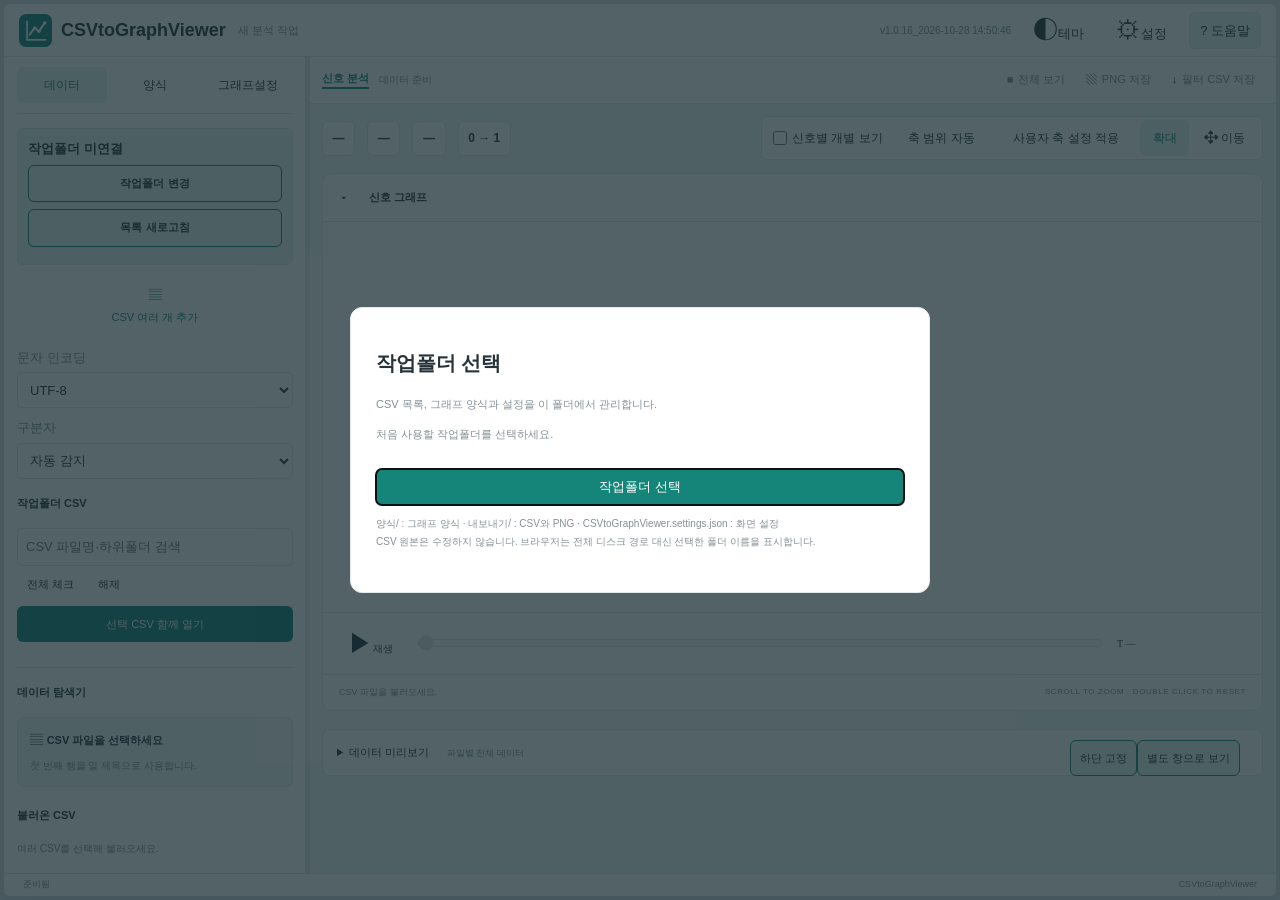
==== commit 86a33d0f: "Add independent CSV viewer window with search and table tools" ====
--- a/source/index.html
+++ b/source/index.html
@@ -349,5 +349,6 @@
     <script src="panel-layout.js"></script>
     <script src="axis-help.js"></script>
     <script src="floating-windows.js"></script>
+    <script src="detached-csv.js"></script>
   </body>
 </html>
--- a/source/style.css
+++ b/source/style.css
@@ -2275,3 +2275,14 @@
   outline: 2px solid var(--accent);
   outline-offset: -2px;
 }
+
+#previewSeparateWindow {
+  float: right;
+  padding: 4px 9px;
+  margin-top: -4px;
+  margin-right: 8px;
+  border: 1px solid var(--accent);
+  background: var(--tint);
+  font-size: 11px;
+  color: var(--text);
+}
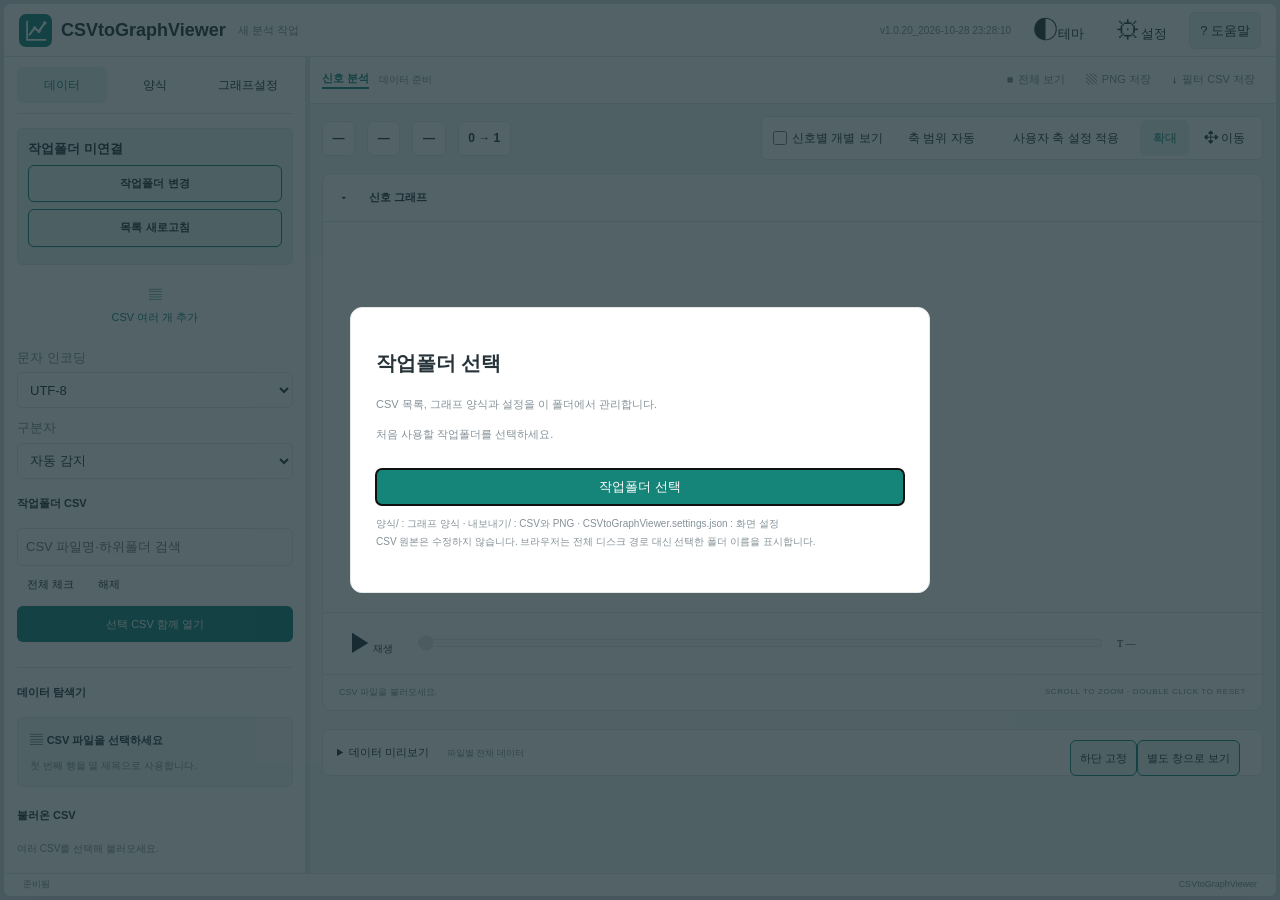
==== commit 33856f5d: "Add per-Y conditional signals for mixed-target CSV comparisons" ====
--- a/source/index.html
+++ b/source/index.html
@@ -350,5 +350,6 @@
     <script src="axis-help.js"></script>
     <script src="floating-windows.js"></script>
     <script src="detached-csv.js"></script>
+    <script src="conditional-signals.js"></script>
   </body>
 </html>
--- a/source/style.css
+++ b/source/style.css
@@ -2286,3 +2286,81 @@
   font-size: 11px;
   color: var(--text);
 }
+#conditionalSignalsPanel {
+  margin-top: 18px;
+  padding-top: 14px;
+  border-top: 1px solid var(--line);
+}
+.conditionalAdd {
+  display: grid;
+  gap: 8px;
+}
+.conditionalAdd select {
+  width: 100%;
+}
+.conditionalSignalCard {
+  margin-top: 12px;
+  padding: 10px;
+  border: 1px solid var(--accent);
+  border-radius: 7px;
+  background: var(--soft);
+}
+.conditionalCardHeading,
+.conditionalCardActions {
+  display: flex;
+  align-items: center;
+  gap: 6px;
+  flex-wrap: wrap;
+}
+.conditionalCardHeading label {
+  display: flex;
+  align-items: center;
+  gap: 5px;
+  margin-right: auto;
+}
+.conditionalSignalCard > small {
+  display: block;
+  color: var(--muted);
+  overflow-wrap: anywhere;
+  margin: 8px 0;
+}
+.conditionalSignalCard > label {
+  display: grid;
+  gap: 4px;
+}
+.conditionalSignalCard select,
+.conditionalSignalCard input {
+  min-width: 0;
+  width: 100%;
+  padding: 6px;
+}
+.conditionalSignalCard input[type='checkbox'] {
+  width: auto;
+}
+.signalCondition {
+  display: grid;
+  grid-template-columns: minmax(0, 1fr) 65px;
+  gap: 5px;
+  margin: 9px 0;
+  padding-top: 8px;
+  border-top: 1px solid var(--line);
+}
+.signalCondition input {
+  grid-column: 1;
+}
+.signalCondition button {
+  grid-column: 2;
+}
+.signalConditionError {
+  color: #c0392b;
+  font-size: 11px;
+  margin: 6px 0;
+}
+.signalQuickCondition {
+  margin-left: auto;
+  flex-shrink: 0;
+  padding: 3px 6px !important;
+  border: 1px solid var(--line);
+  font-size: 10px !important;
+  color: var(--accent);
+}
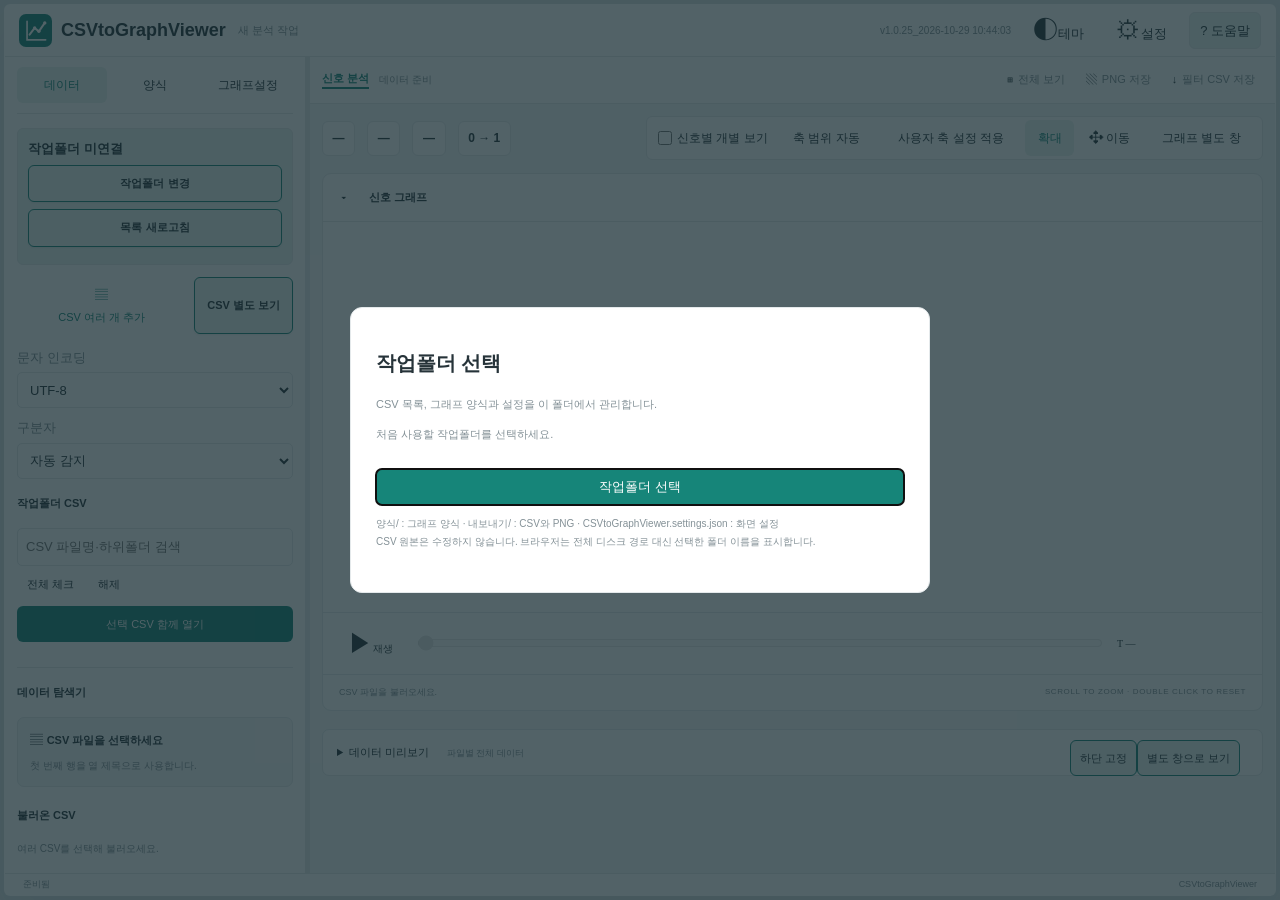
==== commit a00541f0: "Add linked CSV and graph popup viewers with pinned reference rows" ====
--- a/source/index.html
+++ b/source/index.html
@@ -351,5 +351,6 @@
     <script src="floating-windows.js"></script>
     <script src="detached-csv.js"></script>
     <script src="conditional-signals.js"></script>
+    <script src="detached-graph.js"></script>
   </body>
 </html>
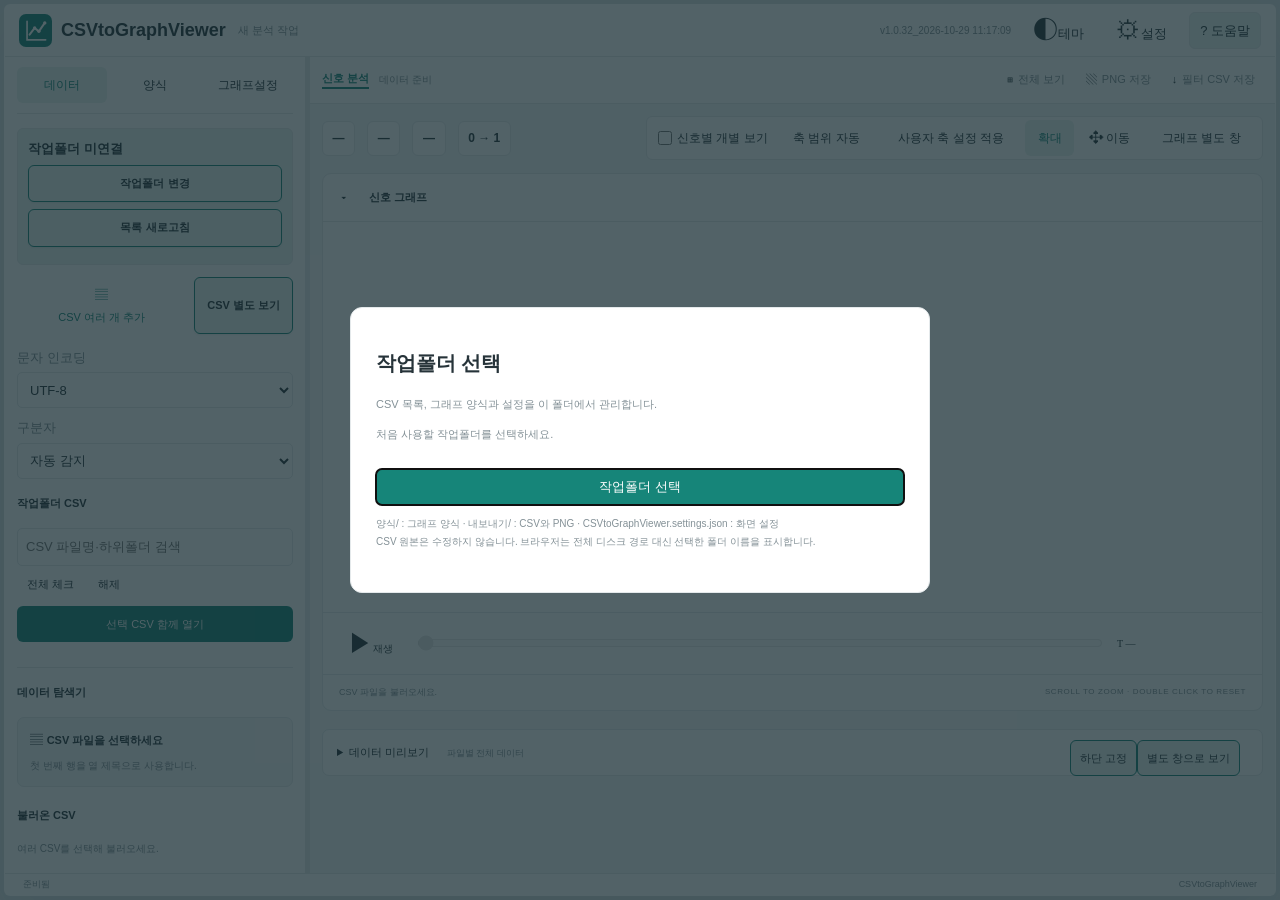
==== commit bd1a4a5e: "Separate normal and conditional Y pickers and enable CSV cell editing" ====
--- a/source/index.html
+++ b/source/index.html
@@ -351,6 +351,7 @@
     <script src="floating-windows.js"></script>
     <script src="detached-csv.js"></script>
     <script src="conditional-signals.js"></script>
+    <script src="y-signal-picker.js"></script>
     <script src="detached-graph.js"></script>
   </body>
 </html>
--- a/source/style.css
+++ b/source/style.css
@@ -1329,13 +1329,28 @@
 }
 .graphSubtabs {
   display: grid;
-  grid-template-columns: 1fr 1fr 1.35fr;
+  grid-template-columns: repeat(6, minmax(0, 1fr));
   gap: 3px;
   padding: 4px;
   background: var(--soft);
   border: 1px solid var(--line);
   border-radius: 7px;
   margin-bottom: 16px;
+}
+#graphSubtab-kind,
+#graphSubtab-range {
+  grid-column: span 3;
+}
+#graphSubtab-x,
+#graphSubtab-y,
+#graphSubtab-z {
+  grid-column: span 2;
+}
+.graphSubtabs:not(.has3d) :is(#graphSubtab-x, #graphSubtab-y) {
+  grid-column: span 3;
+}
+.graphSubtabs button[hidden] {
+  display: none;
 }
 .graphSubtabs button {
   padding: 7px 3px;
@@ -1361,7 +1376,7 @@
   padding-top: 0;
   margin-top: 0;
 }
-#graphSection-axes > #x {
+#graphSection-x > #x {
   margin-bottom: 5px;
 }
 #graphContextMenu {
@@ -1382,6 +1397,9 @@
   text-align: left;
   padding: 9px 14px;
   font: inherit;
+}
+#graphContextMenu button[hidden] {
+  display: none;
 }
 #graphContextMenu button:focus-visible {
   outline: 2px solid var(--accent);
@@ -2364,3 +2382,45 @@
   font-size: 10px !important;
   color: var(--accent);
 }
+
+.ySignalPages {
+  display: grid;
+  grid-template-columns: 1fr 1fr;
+  gap: 5px;
+  margin: 10px 0 14px;
+}
+.ySignalPages[hidden] {
+  display: none;
+}
+.ySignalPages button {
+  white-space: normal;
+  padding: 9px 5px;
+  border: 1px solid var(--line);
+  background: var(--soft);
+}
+.ySignalPages button.on {
+  border-color: var(--accent);
+  background: var(--tint);
+  color: var(--accent);
+  font-weight: 700;
+}
+.signalColumnSearch {
+  display: grid;
+  gap: 3px;
+  min-width: 0;
+  margin-bottom: 4px;
+}
+.signalColumnSearch input {
+  width: 100%;
+  min-width: 0;
+}
+.signalColumnSearch small {
+  color: var(--muted);
+  font-size: 11px;
+}
+.conditionalAdd > .signalColumnSearch {
+  grid-column: 1 / -1;
+}
+.signalCondition > .signalColumnSearch {
+  grid-column: 1 / -1;
+}
